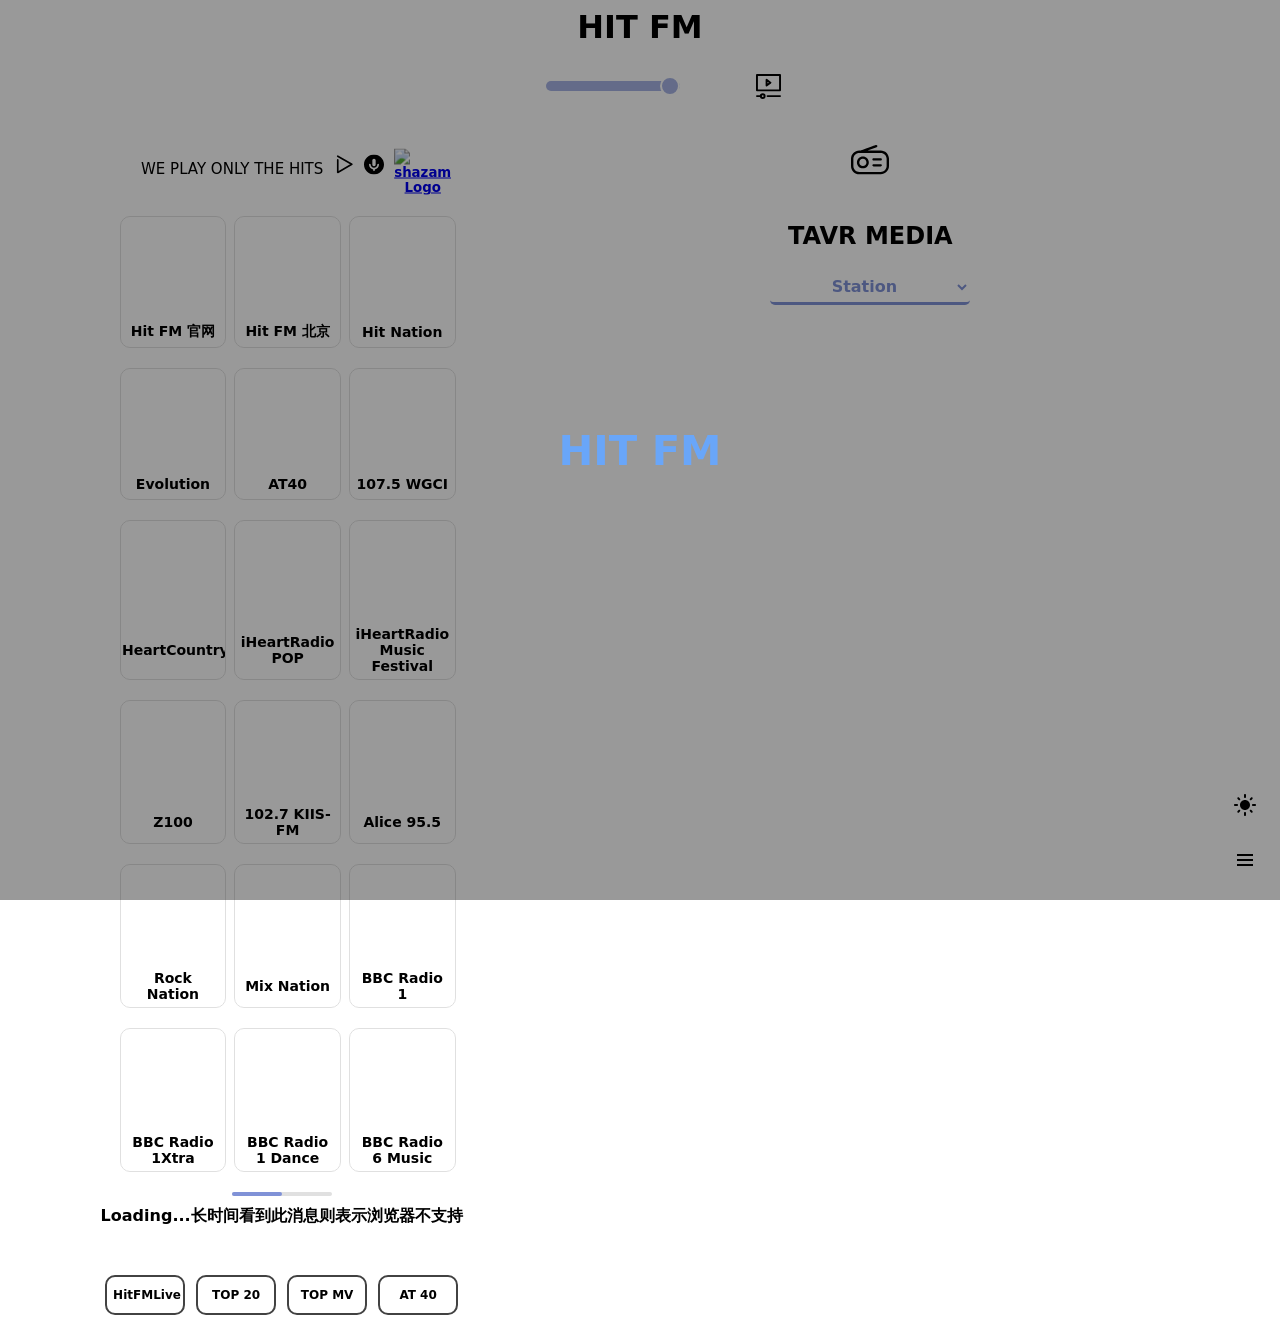
==== index.html @ 9415bc8d "Update index.html" ====
<!DOCTYPE html>
<html lang="en">
<head>
    <meta http-equiv="Content-Type" content="text/html; charset=UTF-8">
    <meta http-equiv="X-UA-Compatible" content="IE=edge">
    <meta name="viewport" content="width=device-width,initial-scale=1.0,minimum-scale=0.6,maximum-scale=2">
    <link href="mystyle.css" rel="stylesheet" type="text/css">
   <title>HITFM Player</title>
  <link rel="shortcut icon" type="image/png" href="icons/hit.png"></script>
  <link rel="manifest" href="manifest.json"></script>
<meta name="theme-color" content="#ffffff">
<meta name="mobile-web-app-capable" content="yes">
<meta name="apple-mobile-web-app-capable" content="yes">
<meta name="apple-mobile-web-app-status-bar-style" content="default">
<script src="https://cdnjs.cloudflare.com/ajax/libs/hls.js/1.5.14/hls.min.js" crossorigin="anonymous"></script>
<script src="https://cdnjs.cloudflare.com/ajax/libs/axios/1.7.0/axios.min.js" crossorigin="anonymous"></script>
<script src="https://cdnjs.cloudflare.com/ajax/libs/workbox-sw/7.0.0/workbox-sw.min.js" crossorigin="anonymous"></script>
<script src="https://unpkg.com/dayjs@1.11.11/dayjs.min.js" crossorigin="anonymous"></script>
<script src="https://unpkg.com/dayjs@1.11.11/plugin/utc.js" crossorigin="anonymous"></script>
<script src="https://unpkg.com/dayjs@1.11.11/plugin/timezone.js" crossorigin="anonymous"></script>
<script src="https://lf26-cdn-tos.bytecdntp.com/cdn/expire-1-y/pako/2.0.4/pako.min.js" crossorigin="anonymous"></script>
 <script src="./program.js"></script>
  </head>
<body class="loading"><!-- SVG 图标 -->
<svg style="display: none;">
  <!-- 亮色模式图标 -->
  <symbol id="light-icon" viewBox="0 0 24 24">
    <path d="M12 7c-2.76 0-5 2.24-5 5s2.24 5 5 5 5-2.24 5-5-2.24-5-5-5zM2 13h2c.55 0 1-.45 1-1s-.45-1-1-1H2c-.55 0-1 .45-1 1s.45 1 1 1zm18 0h2c.55 0 1-.45 1-1s-.45-1-1-1h-2c-.55 0-1 .45-1 1s.45 1 1 1zM11 2v2c0 .55.45 1 1 1s1-.45 1-1V2c0-.55-.45-1-1-1s-1 .45-1 1zm0 18v2c0 .55.45 1 1 1s1-.45 1-1v-2c0-.55-.45-1-1-1s-1 .45-1 1zM5.99 4.58c-.39-.39-1.03-.39-1.41 0-.39.39-.39 1.03 0 1.41l1.06 1.06c.39.39 1.03.39 1.41 0s.39-1.03 0-1.41L5.99 4.58zm12.37 12.37c-.39-.39-1.03-.39-1.41 0-.39.39-.39 1.03 0 1.41l1.06 1.06c.39.39 1.03.39 1.41 0 .39-.39.39-1.03 0-1.41l-1.06-1.06zm1.06-10.96c.39-.39.39-1.03 0-1.41-.39-.39-1.03-.39-1.41 0l-1.06 1.06c-.39.39-.39 1.03 0 1.41s1.03.39 1.41 0l1.06-1.06zM7.05 18.36c.39-.39.39-1.03 0-1.41-.39-.39-1.03-.39-1.41 0l-1.06 1.06c-.39.39-.39 1.03 0 1.41s1.03.39 1.41 0l1.06-1.06z"/>
  </symbol>
  <!-- 暗色模式图标 -->
  <symbol id="dark-icon" viewBox="0 0 24 24">
    <path d="M12 3c-4.97 0-9 4.03-9 9s4.03 9 9 9 9-4.03 9-9c0-.46-.04-.92-.1-1.36-.98 1.37-2.58 2.26-4.4 2.26-3.03 0-5.5-2.47-5.5-5.5 0-1.82.89-3.42 2.26-4.4-.44-.06-.9-.1-1.36-.1z"/>
  </symbol>
  <!-- 自动模式图标 -->
  <symbol id="auto-icon" viewBox="0 0 24 24">
    <path d="M20 15.31L23.31 12 20 8.69V4h-4.69L12 .69 8.69 4H4v4.69L.69 12 4 15.31V20h4.69L12 23.31 15.31 20H20v-4.69zM12 18V6c3.31 0 6 2.69 6 6s-2.69 6-6 6z"/>
  </symbol>
    <!-- 菜单图标 -->
<symbol id="menu-icon" viewBox="0 0 24 24">
  <path d="M4 6h16v2H4zm0 5h16v2H4zm0 5h16v2H4z"/>
</symbol>
</svg>

<div class="loader">
  HIT FM
</div>
<div class="app">
  <div class="bar"></div>
    <h1 class="player_title">HIT FM </h1>
    <div class="player" >
        <button class="control mute-button" style="margin-left:auto;margin-right:5px"></button>
        <input type="range" name="volume-level" class="control volume-level" min="0" max="100" step="1" value="100">
        <button class="control play-button" style="margin-left:5px;margin-right:2px"></button>
        <button id="showButton" class="control" style="margin-left:2px;margin-right:auto"><?xml version="1.0" encoding="UTF-8"?>
<svg xmlns="http://www.w3.org/2000/svg" height="25px" viewBox="0 0 26 26" style="transform: translateY(2px);"><defs><style>.cls-1 {fill: none;stroke: #000;stroke-linecap: round;stroke-linejoin: round;
stroke-width: 2px;}</style></defs><rect class="cls-1" x="1" y="1" width="24" height="16"/><polygon class="cls-1" points="11 6 11 12 15 9 11 6"/><circle class="cls-1" cx="7" cy="23" r="2"/><line class="cls-1" x1="1" y1="23" x2="5" y2="23"/><line class="cls-1" x1="12" y1="23" x2="25" y2="23"/></svg></button>
    </div>
 <div class="container">
  <div class="ite item-left">
 <div class="top"> 
    <div class="input-boxLine">
        <input id="inputUrl" type="text" required />
        <div class="line"></div>
        <span id="textToEdit">WE PLAY ONLY THE HITS</span>
        <div class="button-group">
            <button class="playBut" onclick="cplay()">
                <svg version="1.1" xmlns="http://www.w3.org/2000/svg" xmlns:xlink="http://www.w3.org/1999/xlink" xmlns:a="http://ns.adobe.com/AdobeSVGViewerExtensions/3.0/" x="0px" y="0px" width="40px" height="40px" viewBox="0 0 213.7 213.7" enable-background="new 0 0 213.7 213.7" xml:space="preserve">
                    <polygon class="triangle" id="XMLID_18_" fill="none" stroke-width="9" stroke-linecap="round" stroke-linejoin="round" stroke-miterlimit="10" points="73.5,62.5 148.5,105.8 73.5,149.1"/>
                </svg>
            </button>
            <button class="rec" onclick="startRecord()">
                <svg xmlns="http://www.w3.org/2000/svg" width="20px" height="20px" viewBox="0 0 24 24" class="custom-filter">
                    <path d="m12,0C5.38,0,0,5.38,0,12s5.38,12,12,12,12-5.38,12-12S18.62,0,12,0Zm-2,7c0-1.11.9-2,2-2s2,.89,2,2v5c0,1.1-.9,2-2,2s-2-.9-2-2v-5Zm3,10.92v1.08c0,.55-.45,1-1,1s-1-.45-1-1v-1.08c-2.83-.48-5-2.95-5-5.92,0-.55.45-1,1-1s1,.45,1,1c0,2.21,1.79,4,4,4s4-1.79,4-4c0-.55.45-1,1-1s1,.45,1,1c0,2.97-2.17,5.44-5,5.92Z"/>
                </svg>
            </button>
            <button class="sha">
                <a href="https://www.shazam.com/">
                    <img src="./icons/shazam.svg" style="width:20px" alt="shazam Logo">
                </a>
            </button>
        </div>
    </div>
</div>

<div id="radio-container">
  <div id="rpage1" class="rpage active">
    <div class="radio-grid">
      <div class="radio-button" onclick="playHitFM1()" data-image="./icons/hitfmany.png">
        <div class="radio-icon"></div>
        <span class="radio-name">Hit FM 官网</span>
      </div>
      <div class="radio-button" onclick="playHitFM3()" data-image="./icons/hitfmany.png">
        <div class="radio-icon"></div>
        <span class="radio-name">Hit FM 北京</span>
        </div>  
       <div class="radio-button" onclick="playhitn()" data-image="./icons/hitn.webp">
        <div class="radio-icon"></div>
        <span class="radio-name">Hit Nation</span>
        </div>
      <div class="radio-button" onclick="playev()" data-image="./icons/evo.webp">
        <div class="radio-icon"></div>
        <span class="radio-name">Evolution</span>
      </div>
      <div class="radio-button" onclick="playAT40()" data-image="./icons/at40.svg">
        <div class="radio-icon"></div>
        <span class="radio-name">AT40</span>
      </div>
      <div class="radio-button" onclick="playwgc()" data-image="./icons/wgc.webp">
        <div class="radio-icon"></div>
        <span class="radio-name">107.5 WGCI</span>
      </div> 
              <div class="radio-button" onclick="playic()" data-image="./icons/ic.webp">
        <div class="radio-icon"></div>
        <span class="radio-name">iHeartCountry</span>
      </div>
      <div class="radio-button" onclick="playip()" data-image="./icons/ip.webp">
        <div class="radio-icon"></div>
        <span class="radio-name">iHeartRadio POP</span>
      </div>
     <div class="radio-button" onclick="playimf()" data-image="./icons/imf.webp">
        <div class="radio-icon"></div>
        <span class="radio-name">iHeartRadio Music Festival</span>
      </div>  
      <!-- 添加其他按钮，格式类似 -->
    </div>
  </div>
  
  <div id="rpage2" class="rpage">
    <div class="radio-grid">
      <div class="radio-button" onclick="playZ100()" data-image="./icons/z100.webp">
        <div class="radio-icon"></div>
        <span class="radio-name">Z100</span>
      </div>
           <div class="radio-button" onclick="playkiis()" data-image="./icons/kiis.webp">
        <div class="radio-icon"></div>
        <span class="radio-name">102.7 KIIS-FM</span>
      </div> 
          <div class="radio-button" onclick="playalic()" data-image="./icons/alic.webp">
        <div class="radio-icon"></div>
        <span class="radio-name">Alice 95.5</span>
      </div>   
    
         <div class="radio-button" onclick="playrn()" data-image="./icons/rn.webp">
        <div class="radio-icon"></div>
        <span class="radio-name">Rock Nation</span>
      </div>
           <div class="radio-button" onclick="playmxn()" data-image="./icons/mixn.webp">
        <div class="radio-icon"></div>
        <span class="radio-name">Mix Nation</span>
      </div> 
            <div class="radio-button" onclick="playbbc1()" data-image="./icons/bbc1.svg">
        <div class="radio-icon"></div>
        <span class="radio-name">BBC Radio 1</span>
      </div>
           <div class="radio-button" onclick="playbbc1x()" data-image="./icons/bbc1x.svg">
        <div class="radio-icon"></div>
        <span class="radio-name">BBC Radio 1Xtra</span>
      </div> 
      <div class="radio-button" onclick="playbbc1d()" data-image="./icons/bbc1d.svg">
        <div class="radio-icon"></div>
        <span class="radio-name">BBC Radio 1 Dance</span>
      </div>
          <div class="radio-button" onclick="playbbc6()" data-image="./icons/bbc6.svg">
        <div class="radio-icon"></div>
        <span class="radio-name">BBC Radio 6 Music</span>
      </div>
      <!-- 添加其他按钮，格式类似 -->
    </div></div>
    
 
</div>

<div class="pagination">
  <div class="pagination-line">
    <div class="pagination-indicator"></div>
  </div>
</div>
     <div id="recordedTime"></div>
     <div id="programName">Loading...长时间看到此消息则表示浏览器不支持</div>
<div class="player-container">
    <div id="songInfo"></div>
</div>
<div id="content-container">       
       <div class="player">
       <button class="link-button" onclick="goToWebpage()" role="button"><span class="text">HitFMLive</span><span>Bilibili</span></button>
       <button class="link-button" id="top20" role="button"><span class="text">TOP 20</span><span>网易云</span></button>
       <button class="link-button" onclick="goToWebpage2()" role="button"><span class="text">TOP MV</span><span>Acfun</span></button>
       <button class="link-button" id="at40" role="button"><span class="text">AT 40</span><span>网易云</span></button>
       </div> 
         </div>
</div>

<div class="menu-container">
<button id="darkModeButton">
  <svg class="theme-icon" width="24" height="24">
    <use xlink:href="#light-icon"></use>
  </svg>
</button>
<button id="toggle-menu-btn">
  <svg class="menu-icon" width="24" height="24">
    <use xlink:href="#menu-icon"></use>
  </svg>
</button>


 <div class="submenu" id="submenu-popup">
    <div class="page page1">    
        
        <label for="bg-color">左背景色</label><input type="color" id="bg-color" value="#ffffff"><br>
        <label for="corner-radius">左圆角</label><input type="range" id="corner-radius" min="0" max="50" value="0"><br>
        <label for="opacity">左透明度</label><input type="range" id="opacity" min="0" max="1" step="0.01" value="1"><br>
        <label for="bg-color1">右背景色</label><input type="color" id="bg-color1" value="#ffffff"><br>
        <label for="corner-radius1">右圆角</label><input type="range" id="corner-radius1" min="0" max="50" value="0"><br>
        <label for="opacity1">右透明度</label><input type="range" id="opacity1" min="0" max="1" step="0.01" value="1"><br>
        
  
        <label for="bg-color2">背景色</label><input type="color" id="bg-color2" value="#ffffff"><br>
        <label for="corner-radius2">圆角</label><input type="range" id="corner-radius2" min="0" max="50" value="0"><br>
        <label for="opacity2">透明度</label><input type="range" id="opacity2" min="0" max="1" step="0.01" value="1"><br>
        <label for="bg-color3">网页背景色</label><input type="color" id="bg-color3" value="#ffffff"><br>
        <label for="opacity3">网页透明度</label><input type="range" id="opacity3" min="0" max="1" step="0.01" value="1"><br>
        <label for="main-color">强调色</label><input type="color" id="main-color" value="#a1a1f0"><br>
        <label for="theme-color">标题/状态栏颜色</label><input type="color" id="theme-color" value="#ffffff"><br>
        <label for="sync-colors"><input type="checkbox" id="sync-colors">标题栏与网页背景色一致</label><br>
        <label for="apiinfo"><input type="checkbox" id="apiinfo">iHeartRadio/BBC实时封面(科学上网)</label><br>
        <label for="dfex">默认播放方式</label>
        <select id="dfex">
        <option value="新标签页">新标签页</option>
        <option value="Potplayer">PotPlayer</option>
        <option value="Mpv">MPV</option>
        <option value="Vlc">VLC</option>
        </select>
     <hr>
        <button class="set" id="openButton">定时关闭</button>
        <button class="set" id="next-page-btn">下一页</button>
        <button class="set" id="about-btn">关于</button>
     </div>  
        <div class="page page2">
        <label for="bg-position-select">背景图位置</label>
        <select id="bg-position-select">
    <option value="top">顶部</option>
    <option value="center">居中</option>
    <option value="bottom">底部</option>
        </select><br>
        
        <label for="blur-slider">背景模糊</label> 
        <input type="range" id="blur-slider" min="0" step="0.01" max="20" value="0">

        <button class="set" id="select-online-bg-btn">选择在线图片</button>
        <button class="set" id="select-local-bg-btn">选择本地图片</button>
        <button class="set" id="clear-bg-btn">清除背景图</button>
        <button class="set"id="editButton">修改Span</button>
       
        <button class="set" id="toggleButton">切换隐藏外部链接按钮</button>
        <button class="set" id="toggButton">切换隐藏TAVR</button>
         <hr class="hr">
        <button class="set" onclick="backupLocalStorage()">备份数据</button>
        <input id="fileInput" type="file" accept=".json" style="display: none;">
        <button class="set" onclick="selectBackupFile()">选择备份文件</button>
        <button class="set" onclick="restoreLocalStorage()" disabled id="restoreButton">恢复数据</button>
        <button class="set" id="prev-page-btn">上一页</button>
    </div>
     <div class="page about">
     <p class="t"><a href="https://hitfm.pp.ua">hitfm.pp.ua</a><br> 自定义数据及添加的电台数据使用本地存储 <br>备份的数据包括1.自定义设置<br>和2.添加到主页的电台数据</p><hr><p class="t">自定义电台<br>部分电台有地域限制或ipv6<br>国外电台使用代理更流畅<br>部分浏览器安全限制，'不能'<br>在https下访问http的内容。解决方法<br>1.把http改为https<br>(部分链接只支持http，注意关闭浏览器的<br>http自动升级为https功能）或在本地打开
</p><hr><p class="t">报错的链接会使用默认方式打开<br>若使用新标签页，电脑浏览器需要安装<br>hls播放扩展插件：<br><a href="https://chrome.google.com/webstore/detail/native-mpeg-dash-%2B-hls-pl/cjfbmleiaobegagekpmlhmaadepdeedn">chrome</a>/<a href="https://addons.mozilla.org/en-US/firefox/addon/native-mpeg-dash-hls-playback/">mozilla</a> addons<br>专业播放器调用，<br>参考<a href="https://greasyfork.org/zh-CN/scripts/518677-external-player">这脚本</a>设置URL Scheme</p><hr><p class="t">直播源使用m3u格式<br>比如项目: <a href="https://m3u.ibert.me/">iptv-sources
</a><br>播放源1<a href="https://raw.githubusercontent.com/YueChan/Live/refs/heads/main/APTV.m3u">@YueChan</a><br>播放源2<a href="https://m3u.ibert.me/y_g.m3u">@YanG-1989</a><br>播放源3(地方台):<a href="https://huangsuming.github.io/iptv/list/tvlist.txt">@huangsuming</a><br>推荐播放源4<a href="https://raw.githubusercontent.com/suxuang/myIPTV/main/ipv6.m3u">@suxuang</a><br>广播网站:<a href="https://cooltv.top">@goolguy007</a></p><hr> <p class="t">yAudio音频播放器来自<a href="https://github.com/ZHOUYUANN/yAudio" > @ZHOUYUANN </a></p>
        <button id="about-btn">关于</button>
    </div>
</div>

</div>
<div id="overlay"></div>
<div id="popup">    <span class="close" id="close3">&times;</span>
  <p class="t">设置关闭时间（分钟）</p><hr class="hr">
  <label for="timeInput">时间:</label>
<input type="number" id="timeInput" min="0">
  <button class="set" id="setCloseTime">开始计时</button>
  <button class="set" id="cancelClose">取消计时</button>
  <p class="t" id="countdown">剩余时间: </p>
</div>
<div id="songListContainer" style="display:none;">
    <iframe id="songListFrame" src="" width="100%" height="80%" frameborder="0"></iframe>
       <div id="songListHeader">
        <button onclick="closeSongList()"><?xml version="1.0" encoding="UTF-8"?>
          <svg  xmlns="http://www.w3.org/2000/svg" viewBox="0 0 800 800"><defs><style>.cls-10 {fill: none;stroke: #fff;stroke-linecap: round;
          }.cls-10, .cls-21 { stroke-linejoin: round; stroke-width: 66.67px;}.cls-21 {fill: #2f88ff; stroke: #000; }.cls-31 {fill: rgba(255, 255, 255, 0); }</style> </defs><rect class="cls-31" width="800" height="800"/><path class="cls-21" d="m400,733.33c184.09,0,333.33-149.24,333.33-333.33S584.09,66.67,400,66.67,66.67,215.9,66.67,400s149.24,333.33,333.33,333.33Z"/>
           <path class="cls-10" d="m494.28,305.72l-188.56,188.56"/><path class="cls-10" d="m305.72,305.72l188.56,188.56"/>
          </svg></button>
    </div>
</div>
<div id="musicModal"> <div id="musiccontain"> 
<div class="yAudio" id="yAudio"></div>
    <script src="./yAudio.js"></script>
    <button id="closeButton2"><?xml version="1.0" encoding="UTF-8"?>
<svg  xmlns="http://www.w3.org/2000/svg" viewBox="0 0 800 800"><defs><style>.cls-10 {fill: none;stroke: #fff;stroke-linecap: round;
}.cls-10, .cls-21 { stroke-linejoin: round; stroke-width: 66.67px;}.cls-21 {fill: #2f88ff; stroke: #000; }.cls-31 {fill: rgba(255, 255, 255, 0); }</style> </defs><rect class="cls-31" width="800" height="800"/><path class="cls-21" d="m400,733.33c184.09,0,333.33-149.24,333.33-333.33S584.09,66.67,400,66.67,66.67,215.9,66.67,400s149.24,333.33,333.33,333.33Z"/>
 <path class="cls-10" d="m494.28,305.72l-188.56,188.56"/><path class="cls-10" d="m305.72,305.72l188.56,188.56"/>
</svg></button></div>
    </div>
<div id="videoModal">
  <div id="videoContainer">
    <video id="video" controls="true" preload="none" src=""></video>
    <button id="closeButton"><?xml version="1.0" encoding="UTF-8"?>
<svg  xmlns="http://www.w3.org/2000/svg" viewBox="0 0 800 800"><defs><style>.cls-10 {fill: none;stroke: #fff;stroke-linecap: round;
}.cls-10, .cls-21 { stroke-linejoin: round; stroke-width: 66.67px;}.cls-21 {fill: #2f88ff; stroke: #000; }.cls-31 {fill: rgba(255, 255, 255, 0); }</style> </defs><rect class="cls-31" width="800" height="800"/><path class="cls-21" d="m400,733.33c184.09,0,333.33-149.24,333.33-333.33S584.09,66.67,400,66.67,66.67,215.9,66.67,400s149.24,333.33,333.33,333.33Z"/>
 <path class="cls-10" d="m494.28,305.72l-188.56,188.56"/><path class="cls-10" d="m305.72,305.72l188.56,188.56"/>
</svg></button>
  </div>
</div>

<div id="menu" class="hidden"><span class="close" id="close2">&times;</span>
    <p class="t">自定义电台</p><hr class="hr">
    <div id="menuContainer">  
        <div id="menuContent">
            <!-- 这里是菜单内容 -->
        </div>
        <div id="menuContent2">
            <!-- 这里是菜单内容 -->
        </div>
    </div>
    <hr class="hr">
        <div id="btContainer">  
    <label for="m3uTextarea">链接/文本:</label>
    <input id="m3uTextarea" rows="10" placeholder="Paste raw url/text"></input>
    <button class="set" id="parseM3U">解析m3u</button>
    <button class="set" id="exportM3uFile">导出m3u</button>
    <button class="set" id="reM3uFile">导入m3u</button>
     <button class="set" id="addRowButton">添加单个</button>
    <button class="set" id="saveButton">保存单个</button>
     <button class="set" id="subscribeButton" style="display:none">订阅</button>
</div> 
  </div>
<div id="subscribeModal" class="modal hidden">
  <div class="modal-content"><span class="close" id="close">&times;</span>
    <div class="subcontain0"></div><hr class="hr">
    <button class="set" id="addMore">添加订阅</button>
    <button class="set" id="updateSources">更新订阅</button>      
  </div>
</div>
       <div class="ite item-center">
</div> 	
<div id="background-container"></div>
 	<div class="ite item-right">
<div class="add-button">
    <button id="openMenuButton"><?xml version="1.0" encoding="UTF-8"?>
<svg xmlns="http://www.w3.org/2000/svg" viewBox="0 0 800 800">
  <defs> <style> .cls-12 { fill: none;}</style></defs><path class="cls-12" d="m0,0h800v800H0V0Z"/><path d="m554.77,98.49c4.72,12.97-1.97,27.32-14.94,32.04l-190.87,69.45h276.05c94.64.01,171.73,75.13,174.9,169l.1,6.02v150c0,96.65-78.35,175-175,175H175C78.35,700,0,621.65,0,525v-150c0-96.65,78.35-175,175-175h27.75s319.97-116.45,319.97-116.45c12.97-4.72,27.32,1.97,32.04,14.94Zm70.23,151.51H175c-69.04,0-125,55.96-125,125v150c0,69.04,55.96,125,125,125h450c69.04,0,125-55.96,125-125v-150c0-69.04-55.96-125-125-125Zm-375,75c69.04,0,125,55.96,125,125s-55.96,125-125,125-125-55.96-125-125,55.96-125,125-125Zm375,162.5c13.81,0,25,11.19,25,25s-11.19,25-25,25h-150c-13.81,0-25-11.19-25-25s11.19-25,25-25h150Zm-375-112.5c-41.42,0-75,33.58-75,75s33.58,75,75,75,75-33.58,75-75-33.58-75-75-75Zm375-12.5c13.81,0,25,11.19,25,25s-11.19,25-25,25h-150c-13.81,0-25-11.19-25-25s11.19-25,25-25h150Z"/>
</svg></button>
</div>

 <div id="savedC">
 <div id="savedContent">
    <!-- 这里是保存的图片和电台名称 -->
</div> </div> 
<div id="tavr-container">
        <h2 class="title">TAVR MEDIA</h2>
    <select class="station_select  my-select" name="src_select" id="src_select" >
        <option value='' selected disabled hidden>Station</option>
        <option value='{"src":"https://online.hitfm.ua/HitFM_HD","request":"https://o.tavrmedia.ua/hit","name":"Hit FM"}'>Hit FM</option>
        <option value='{"src":"https://online.hitfm.ua/HitFM_Best_HD","request":"https://o.tavrmedia.ua/hitb","name":"Hit FM Best"}'>Hit FM Best</option>       
        <option value='{"src":"https://online.hitfm.ua/HitFM_Top_HD","request":"https://o.tavrmedia.ua/hitt","name":"Hit FM Top"}'>Hit FM Top</option>
        <option value='{"src":"https://online.kissfm.ua/KissFM_HD","request":"https://o.tavrmedia.ua/kiss","name":"KISS FM"}'>KISS FM</option>
        <option value='{"src":"https://online.kissfm.ua/KissFM_Deep","request":"https://o.tavrmedia.ua/kissdeep","name":"KISS FM Deep"}'>KISS FM Deep</option>
        <option value='{"src":"https://online.kissfm.ua/KissFM_Digital_HD","request":"https://o.tavrmedia.ua/kissdigital","name":"KISS FM Digital"}'>KISS FM Digital</option> 
        <option value='{"src":"https://online.radioroks.ua/RadioROKS_HD","request":"https://o.tavrmedia.ua/roks","name":"Radio ROKS"}'>Radio ROKS</option>
        <option value='{"src":"https://online.radioroks.ua/RadioROKS_ClassicRock_HD","request":"https://o.tavrmedia.ua/rokscla","name":"Radio ROKS Classic Rock"}'>Radio ROKS Classic Rock</option>
        <option value='{"src":"https://online.radioroks.ua/RadioROKS_HardnHeavy_HD","request":"https://o.tavrmedia.ua/rokshar","name":"Radio ROKS Hard n Heavy"}'>Radio ROKS Hard'n'Heavy</option>
        <option value='{"src":"https://online.melodiafm.ua/MelodiaFM_HD","request":"https://o.tavrmedia.ua/melodia","name":"Melodia FM"}'>Melodia FM</option>
        <option value='{"src":"https://online.melodiafm.ua/MelodiaFM_Int_HD","request":"https://o.tavrmedia.ua/melodiaint","name":"Melodia FM Int"}'>Melodia FM Int</option>
        <option value='{"src":"https://online.melodiafm.ua/MelodiaFM_Disco_HD","request":"https://o.tavrmedia.ua/melodiad","name":"Melodia FM Disco"}'>Melodia FM Disco</option>
        <option value='{"src":"https://online.melodiafm.ua/MelodiaFM_Romantic_HD","request":"https://o.tavrmedia.ua/melodiar","name":"Melodia FM Romantic"}'>Melodia FM Romantic</option>
        <option value='{"src":"https://online.radioplayer.ua/FlashRadio_HD","request":"https://o.tavrmedia.ua/radio3flash","name":"Flash Radio"}'>Flash Radio</option>       
    </select>     
    <audio id="audio" controls="true" preload="none" src=""  ></audio>
  <article class="playlist_wrapper" id="playlist_wrapper">
    <ul class="playlist current"></ul>
</article>

<article class="playlist_wrapper" id="playlist_wrapper">
    <ul class="playlist previous"></ul>
</article> </div>
        </div>
       </div>
</div><script src="script.js"></script> 
</body>
</html>
---- mystyle.css ----
body{ background-size: cover;
  background-position: center;
  background-attachment: fixed;
  background-repeat: no-repeat;
  margin: 0;
  padding: 0;
  min-height: 100vh;transition: 1s;}
body.no-transition {
  transition: none !important;
}
body.mobile.app{width:100vw ;margin:0}*{font-family:system-ui, -apple-system, Arial, sans-serif}option{font-family:inherit}.mobile .volume-level,audio{display:none!important}.control{transition: 0.5s;},select{cursor:pointer}button{border-radius: 10px;border:none;font-weight: bold;width:50px;height:50px;display:inline-block;margin:auto;background:none center no-repeat;-webkit-background-size:20px 20px;background-size:20px}button:hover {border-radius: 10px;
  background-color: rgba(0, 0, 0, 0.1);
}.dark button:hover {
  background-color: rgba(255, 255, 255, 0.1);
}
.player{display:-webkit-box;display:-webkit-flex;display:-ms-flexbox;display:flex;-webkit-box-pack:start;-webkit-justify-content:flex-start;-ms-flex-pack:start;justify-content:flex-start;-webkit-box-align:stretch;-webkit-align-items:stretch;-ms-flex-align:stretch;align-items:stretch;margin-bottom:15px;text-align: center;}.player_title{margin:0 auto 15px auto;text-align:center; -webkit-app-region: drag;}.playlist_wrapper {
  max-width: 600px;
  margin: 20px auto;
  background-color:transparent;
  border-radius: 12px;
  box-shadow: 0 5px 15px rgba(0,0,0,0.1);
  overflow: hidden;
}
.title {
  text-align: center;
  width: 100%;
  margin: 0 auto;
  padding: 20px 0;
  font-size: 24px;
  font-weight: bold;
}
.playlist {
  list-style: none;
  padding: 0;
  margin: 0;
}

.playlist_item {display:-webkit-box;display:-webkit-flex;display:-ms-flexbox;display:flex;-webkit-box-pack:start;-webkit-justify-content:flex-start;-ms-flex-pack:start;justify-content:flex-start;-webkit-box-align:center;-webkit-align-items:center;-ms-flex-align:center;-webkit-align-items: center;
  display: flex;  position: relative;
  align-items: center;
  padding: 15px 20px;
  transition: background-color 0.3s ease;
}

.playlist_item:last-child {
  border-bottom: none;
}

.playlist_item__logo {-webkit-flex-shrink:0;-ms-flex-negative:0;flex-shrink:0;  z-index: 2;
  width: 50px;
  height: 50px;
  border-radius: 8px;
  margin-right: 15px;
  background-size: cover;
  background-position: center;
  background-repeat: no-repeat;
}

.playlist_item__info {  z-index: 2;
  flex-grow: 1;
}

.playlist_item__song {  z-index: 2;
  margin: 0;
  font-size: 16px;
  font-weight: bold;
}

.playlist_item__singer{  font-weight: bold;  z-index: 2;
  margin: 5px 0 0;
  font-size: 14px;
}

.playlist.current .playlist_item:first-child {
  position: relative;
}
.playlist.current .playlist_item:first-child::after {
  content: '';
  position: absolute;
  top: 0;
  left: 0;
  right: 0;
  bottom: 0;opacity: 0.2;
  background-color:  var(--main-color);
  z-index: 1;
}
.playlist_item:hover::before {
  content: "";
  position: absolute;
  top: 0;
  left: 0;
  right: 0;
  bottom: 0;
  background-color: var(--main-color);
  opacity: 0.6; 
  z-index: 1;
}

html{display: flex;
flex-direction: column;
min-height: 100vh;}
body{height:100%;min-height: 100vh;}
.app{height: 100%;min-height: 100vh;padding-top:0.5em}
.bar{
  left: env(titlebar-area-x, 0);right: env(titlebar-area-x, 0);
  width: env(titlebar-area-width, 100%);  -webkit-app-region: drag;
}
.container {display: flex;
	    flex-wrap: wrap;}
.ite {flex: 1 1 100%;
      padding: 10px;
      box-sizing: border-box;
		}			
.item-center {display: none;height: 0;
  width: 0;}

.item-left {flex: 1 1 100%;max-width:1000px；box-sizing: border-box;
  height: 100%;
  width: 100%;  
}       
.item-right {flex: 1 1 100%;max-width:1000px；box-sizing: border-box;  height: 100%; width: 100%; }
@media screen and (min-width: 768px) {	 
.app{height: 100%;}
.ite {flex: 1;padding: 10px;}
.item-left {
  height: 100%;width: 100%;order: 1;flex: 0 0 30%;margin:0 3% auto auto;max-width: 1000px}
.item-center {order: 2;flex: 0 0 5%;}
.item-right { height: 100%;width: 100%;order: 3;flex: 0 0 50%;margin:0 auto auto 3%;max-width: 1800px;display: flex;
  flex-direction: column;
  align-items: center;
  justify-content: center;}
.container {display: flex;flex-wrap: nowrap;}
 #menu {opacity: 0;
    transform: translateY(-20px); 
    transition: opacity 0.5s ease, transform 0.5s ease;
    display: block;
    position: fixed; 
    top: 15vh;
     left: 0;
    right: 0;
    margin: 0 auto; 
    width: 65vw;
    height:65%;
    padding: 10px;
    background-color: #f9f4ef;
    z-index: 999;
     border: 1px solid #ccc;
    box-shadow: 0px 0px 10px #aaa;border-radius: 1em;
}
#menu.hidden {
    display: none;
}
#video { right:30vw;
      width: auto;   
      max-height:70vh;
    }
.groupButton {max-width:30%;}
#menuContainer {
  height: 85%;  
 overflow-y: auto; 
}
.loader{ 
font-size: 3rem;
}
}

#tavr-container{max-width:500px;
}
@media screen and (max-width: 768px) {
 #menu {opacity: 0;
    transform: translateY(-20px); 
    transition: opacity 0.5s ease, transform 0.5s ease;
    display: block;
    position: fixed; 
    top: 15vh;
     left: 0;
    right: 0;
    margin: 0 auto; 
    width: 90%;
    height:75%;max-height:700px;
    padding: 10px;
    background-color: #f9f4ef;
    z-index: 999;
     border: 1px solid #ccc;
    box-shadow: 0px 0px 10px #aaa;border-radius: 1em;
}
#menu.hidden {
    display: none;
}
#menuContainer {
  height: 80%;  
 overflow-y: auto; 
}   
#video { right:30vw;
      max-width:100vw;   
      height:auto;
    }
.groupButton {max-width:50%;}
.playlist_wrapper {
    margin: 10px;
  }
  
  .playlist_item {
    padding: 12px 15px;
  }
  
  .playlist_item__logo {-webkit-flex-shrink:0;-ms-flex-negative:0;flex-shrink:0;
    width: 40px;
    height: 40px;
    border-radius: 8px;
    margin-right: 15px;
    background-size: cover;
    background-position: center;
    background-repeat: no-repeat;
  }
  
  .playlist_item__song {
    font-size: 14px;
  }
  
  .playlist_item__singer {
    font-size: 12px;
  }
  .loader{ 
font-size: 10vw; 
  max-font-size: 3rem;}
}
#programName {text-align: center;font-weight: bold; margin-bottom:1em;}
.player-container {margin-bottom:1rem;
    width: 100%;
    display: flex;
    justify-content: center;
}

#songInfo {
    display: flex;
    align-items: flex-start;
    margin-bottom: 1em;
    height: auto;
    gap: 15px;
    max-width: 90%; 
    min-width: 30%; 
}

.song-cover {
    flex-shrink: 0;
    width: 50px;
    height: 50px;
    border-radius: 8px;
    background-size: cover;
    background-position: center;
}

.song-details {
    flex-grow: 1;
    display: flex;
    flex-direction: column;
    gap: 8px;
}

.song-text {
    line-height: 1.4;
}

.links-container {
    display: flex;
    gap: 6px;
    align-items: center;
}

.music-link {
    display: flex;
    align-items: center;
    user-select: none;
}

.music-link img {
    width: 20px;
    transition: opacity 0.2s;
}

.music-link:hover img {
    opacity: 0.8;
}

@media (max-width: 480px) {
    #songInfo {
        max-width: 100%;
        margin: 0 auto;
    }
    
    .links-container {
        gap: 8px;
    }
}
#recordedTime{display: none;text-align: center; margin-bottom:1em;}
:root {--main-color:#8092d7;
  --background-color: #fff;  
}
.df-button {
    width: 120px;
    height: 40px;
    background-size: 100%;
    margin: auto;    border-radius: 10px;
    cursor: pointer;    transition: box-shadow 0.5s ease;

}

.df-button:hover {
    box-shadow: 0 3px 5px rgba(0, 0, 0, 0.5);
}

.top {width:80%;margin:auto;
    display: flex;
    justify-content: space-between;
    align-items: center;
}

.input-boxLine {
    position: relative;
    width: 100%;
    height: 40px;
    margin: 10px 0;
}

.input-boxLine input {
    width: 100%;
    height: 100%;
    border: none;
    font-size: 14px;opacity: 0.7;
    color: var(--main-color);
    border-radius: 10px;
    background-color: transparent;
    padding-right: 120px;
    box-sizing: border-box;
}

.input-boxLine span {
    position: absolute;
    bottom: 8px;
    font-size: 15px;
    left: 5px;
    pointer-events: none;
    transition: all 0.3s ease;
}

.input-boxLine .line {
    position: absolute;
    bottom: 1px;
    height: 2px;
    width: 68%;
    background-color: var(--main-color);
    transform: scaleX(0);
    transition: all 0.3s ease;
}

.input-boxLine input:focus ~ span,
.input-boxLine input:valid ~ span {
    top: -15px;
    font-size: 12px;
    color: var(--main-color);
    font-style: oblique;
    font-weight: bold;
}

.input-boxLine input:focus ~ .line,
.input-boxLine input:valid ~ .line {
    transform: scaleX(1);
}

.button-group {
    position: absolute;
    right: 3px;
    top: 50%;
    transform: translateY(-50%);
    display: flex;
    align-items: center;
}

.button-group button {
    width: 30px;
    height: 35px;
    padding: 0;
    margin-left: 5px;
    background: none;
    border: none;
    cursor: pointer;
}

.triangle {
    transition: all 0.7s ease-in-out;
    stroke-dasharray: 240;
    stroke-dashoffset: 480;
    stroke: var(--triangle-color, black);
    transform: translateY(0);
}
.button-group .playBut {
    transform: translateY(-4px);
}
.playBut:hover .triangle {
    stroke-dashoffset: 0;
    opacity: 1;
    stroke: var(--main-color);
    animation: nudge 0.7s ease-in-out;
}

@keyframes nudge {
    0% { transform: translateX(0px); }
    30% { transform: translateX(-5px); }
    50% { transform: translateX(5px); }
    70% { transform: translateX(-2px); }
    100% { transform: translateX(0px); }
}
#background-container {
  position: fixed;
  top: 0;
  left: 0;
  width: 100%;
  height: 100%;
  z-index: -1;
  background-size: cover;
  background-position: center;
  background-attachment: fixed;
  background-repeat: no-repeat;
}
#songListContainer {
  position: fixed;
  top: 50vh; 
  left: 50vw;
  transform: translate(-50%, -50%);
  width: 90vw;
  max-width: 600px;
  height: 80vh;
  background-color: #f9f4ef;
  border: 1px solid #ddd;
  box-shadow: 0 0 10px rgba(0,0,0,0.1);
  z-index: 1000;
  padding: 20px;
  border-radius: 15px;
  opacity: 0;
  visibility: hidden;
  transition: opacity 0.3s ease, visibility 0.3s ease, transform 0.3s ease;
}

#songListContainer.active {
  opacity: 1;
  visibility: visible;
  transform: translate(-50%, -50%) scale(1);
}

#songListHeader {
  display: flex;
  max-height: 40px;
  justify-content: space-between;
  align-items: center;
  margin-bottom: 20px;
}

#songListFrame {
  height: 95%;
  border: none;
}
.playlist_item__video img
{margin-left: 8px;display:inline-block;background:center no-repeat;  position: relative;width: 20px;top: 4px;transition: 1s;}
.playlist_item__netease img {width: 20px;position: relative;top: 4px;margin-left: 6px;transition: 1s;}
.playlist_item__spotify img {width: 16px;position: relative;top: 2px;margin-left: 6px;transition: 1s;}
.playlist_item__spot img {width: 16px;position: relative;top: 4px;margin-left: 2px;transition: 1s;}
.playlist_item__dl img {width: 18px;position: relative;top: 3px;margin-left: 6px;transition: 1s;}
.playlist_item__dlo img {width: 18px;position: relative;top: 4px;margin-left: 3px;transition: 1s;}
p{color:black;font-size: 12px;font-weight: bold;margin-bottom:0;margin-top:5px; text-align:center;white-space: nowrap;  overflow: hidden;  
text-overflow: clip;transition: 1s; }	

input[type="range"].volume-level {filter: none !important;    
  -webkit-appearance: none;
  width: 100%;
  height: 10px;
  background: var(--main-color); 
  border: none;
  border-radius: 5px;
  outline: none;
  opacity: 0.7;
  transition: opacity 0.2s;
  margin-left: 5px;
  margin-right: 5px;
  max-width: 10em;
  position: relative;
  top: 23px;
  transform: translateY(-50%);
}

input[type="range"].volume-level:hover {
  opacity: 1;
}

input[type="range"].volume-level::-webkit-slider-thumb {filter: none !important;    
  -webkit-appearance: none;
  appearance: none;
  width: 20px;
  height: 20px;
  background: var(--main-color);
  border: 2px solid #fff;
  border-radius: 50%;
  cursor: pointer;
}

 .station_select{display:block;width:200px;height:35px;margin:0 auto 15px auto;text-align:center; border: none;
  border-bottom: 3px solid var(--main-color) ;
  border-radius: 5px;  background-color:transparent;color:var(--main-color);font-size: 16px;font-weight: bold;
  }
.top{display:flex;align-items:center;}
.submenu {
    visibility: hidden; 
    opacity: 0;
    position: fixed;
    top: 50vh;
    left: 50vw;
    transform: translate(-50%, -50%);
    z-index: 9999;
    background-color: #f9f4ef;
    padding: 5px;
    width: 15em;
    border: 1px solid #ccc;
    box-shadow: 0px 0px 10px #aaa;
    border-radius: 1em;
    transition: visibility 0s linear 0.2s, opacity 0.2s linear;
}

.submenu.show {
    visibility: visible;
    opacity: 1;
    transition: opacity 0.5s linear;
}

.submenu .page {
    display: none;
}
.submenu .page1 {
    display: block;
}
.submenu button {
    width: auto;
    display: block;
    align-items: center;
     padding: 10px;
     color: black;  
    border: 2px solid transparent; 
    border-radius: 5px;  
    transition: background-color 0.3s, color 0.3s, border-color 0.3s; 
}
#submenu-popup {
    visibility: hidden;
    opacity: 0;
    transition: visibility 0s linear 0.2s, opacity 0.2s linear;
}

#submenu-popup.show {
    visibility: visible;
    opacity: 1;
    transition: opacity 0.2s linear;
}

#darkModeButton {margin-right:5px;
  border: none;
  background: none;
  cursor: pointer;
  padding: 8px;
  border-radius: 50%;
  display: flex;
  align-items: center;
  justify-content: center;
  transition: background-color 0.3s;
}

#darkModeButton:hover {
  background-color: rgba(0, 0, 0, 0.1);
}
.dark #darkModeButton:hover {
  background-color: rgba(255, 255, 255, 0.1);
}
#darkModeButton .theme-icon {
  width: 24px;
  height: 24px;
  fill: #000;
  transition: fill 0.3s;
}

@media (prefers-color-scheme: light) {
  body:not(.dark) #darkModeButton[data-mode="auto"] .theme-icon {
    fill: #000;
  }
}

#toggle-menu-btn {margin:5px;
  border: none;
  background: none;
  cursor: pointer;
  padding: 8px;
  border-radius: 50%;
  display: flex;
  align-items: center;
  justify-content: center;
  transition: background-color 0.3s;
}

#toggle-menu-btn:hover {
  background-color: rgba(0, 0, 0, 0.1);
}

.dark #toggle-menu-btn:hover {
  background-color: rgba(255, 255, 255, 0.1);
}

#toggle-menu-btn .menu-icon {
  width: 24px;
  height: 24px;
  fill: #000; 
  transition: fill 0.3s;
}

@media (prefers-color-scheme: light) {
  body:not(.dark) #toggle-menu-btn .menu-icon {
    fill: #000;
  }
}

.menu-container {flex-direction: column;
    position: fixed;
    bottom: 10px;
    right: 5px;
    z-index: 9999;
    display: flex; 
    justify-content: space-between;
}

.show {
    display: block;
}
.loader {
  opacity: 0;
  transition: opacity 0.5s linear;
  position: fixed;
  top: 50vh;
  left: 50vw;
  transform: translate(-50%, -50%);
  z-index: -1;
  font-variant: small-caps;
  font-weight: 900;
  background: conic-gradient(#dff2ae 0 25%, #f0a1a0 25% 50%, #efeff2 50% 75%, #69a6f9 75%);
  background-size: 200% 200%;
  animation: animateBackground 4s ease-in-out infinite;
  color: transparent;
  background-clip: text;
  -webkit-background-clip: text;
  text-align: center;
   width: 80vw; 
  max-width: 500px;
  font-size: calc(16px + 2vw); 
}

.loading .loader {
  opacity: 1;
  z-index: 10000;
}
@keyframes animateBackground {
  25% {
    background-position: 0 100%;
  }

  50% {
    background-position: 100% 100%;
  }

  75% {
    background-position: 100% 0%;
  }

  100% {
    background-position: 0 0;
  }
} 
body::after {
  content: '';
  position: fixed;
  top: 0;
  left: 0;
  width: 100%;
  height: 100%;
  background: rgba(0, 0, 0, 0.4);
  opacity: 0;
  z-index: -1;
  transition: opacity 1s ease, z-index 0s 0.5s;
}

body.loading::after {
  opacity: 1;
  z-index: 9999;
  transition: opacity 1s ease;
}

.set {user-select: none;
    position: relative;
    display: inline-block;
    padding: 10px;
     border: none;
    cursor: pointer;
    text-decoration: none;
    transition: background-color 0.3s, color 0.3s;
}

.set::after {
    content: "";
    position: absolute;
    bottom: 0;
    left: 0;
    width: 100%;
    height: 4px;
    background-color: transparent;
    transition: background-color 0.3s cubic-bezier(0.4, 0, 0.2, 1);
}

.set:hover::after {
    background-color: var(--main-color);
}

.hidden {
    display: none;
}
.add-button {
    text-align: center; 
}
.name-input{width:70px; }
.link-input {width:70px;margin-bottom: 5px;}
.image-input{width:70px; }
#btContainer {
    height: 17%;
    overflow-y: auto;
}
#menuContainer::-webkit-scrollbar,#btContainer::-webkit-scrollbar,
.groupContainer::-webkit-scrollbar {
    width: 6px;
}
#menuContainer::-webkit-scrollbar-track,#btContainer::-webkit-scrollbar-track,
.groupContainer::-webkit-scrollbar-track {
    background-color: transparent;
}
#menuContainer::-webkit-scrollbar-thumb,#btContainer::-webkit-scrollbar-thumb,
.groupContainer::-webkit-scrollbar-thumb {
    background-color: #ccc;
    border-radius: 10px;
}
#menuContainer::-webkit-scrollbar-thumb:hover,#btContainer::-webkit-scrollbar-thumb:hover,
.groupContainer::-webkit-scrollbar-thumb:hover {
    background-color: var(--main-color);
}

.menu-row,.subcontain {margin:auto; 
    display: inline-block;
    padding: 3px 3px;
    text-decoration: none;
    color: #333; 
    border: 2px solid transparent; 
    border-radius: 8px; 
    transition: background-color 0.3s, color 0.3s, border-color 0.3s; 
}

.menu-row:hover,.subcontain:hover {
    background-color: #eee; 
    color: #000;  
    border-color: var(--main-color);
}
.img-container{width:auto;height:auto;min-height:30px;min-width:30px;max-height:70px ;text-align: center; display: inline-block;margin:0.5em; cursor: pointer; position: relative;user-select: none; 
}
.img-container::before {
    content: "";
    position: absolute;
    bottom:-4px;
    left: 0;
    width: 100%;
    height: 3px;
    background-color: transparent;
    transition: background-color 0.5s cubic-bezier(0.4, 0, 0.2, 1); 
}

.img-container:hover::before {
    background-color: var(--main-color); 
}

.img-container img {border-radius:5px;
    display: inline-block;
    max-width: 90px;
    max-height: 40px;
    width: auto;
    height: auto; 
    filter: none;
}

#savedC {
    max-height: 490px;  
    overflow-y: hidden;  
}

#savedC::-webkit-scrollbar {
    width: 3px;
}

#savedC::-webkit-scrollbar-thumb {
    background-color: #888;  
}

#savedContent{text-align: center;margin-bottom:1em;}
#nelist {
  width: 100px;
  position: relative;
    display: inline-block;
    padding: 10px;
     border: none;
    cursor: pointer;
   color: #8092d7;
    transition: background-color 0.3s, color 0.3s; 
}

#nelist::after {
    content: "";
    position: absolute;
    bottom: 0;
    left: 0;
    width: 100%;
    height: 4px;
    background-color: transparent;
    transition: background-color 0.3s cubic-bezier(0.4, 0, 0.2, 1);
}

#nelist:hover::after {
    background-color: #8092d7;
}

.rimg,.t,.cls-10,.cls-21 {
    filter: none !important;    
}

svg:hover {transition: 0.5s;
             transform: scale(1.1);
        }

img:hover {transition: 0.5s;
             transform: scale(1.1);
        }      
label{
        color: black;
    }

body.dark{
  background: #313238;
  background-position: center;
  background-repeat: no-repeat;
  background-size: cover;
  color: #E5E5E5;
}
body.dark p{transition: 1s;
 filter: invert(90%);
}
body.dark img{transition: 0.5s;
  filter: invert(90%);
}
body.dark path{transition: 0.5s;
  filter: invert(90%);
}
#videoModal { display: flex;
    visibility: hidden;pointer-events: none;
    opacity: 0;
      position: fixed;
      top: 0;
      left: 0;
      width: 100%;
      height: 100%;
      background: rgba(0, 0, 0, 0.5);
      justify-content: center;
      align-items: center;
      z-index: 9999; transition: visibility 0s linear 0.5s, opacity 0.5s ease, transform 0.5s ease;
    }
#videoModal.show {
    visibility: visible;
    opacity: 1;pointer-events: auto;
    transition: opacity 0.3s ease, transform 0.5s ease;
}
#musicModal {
    overflow-y: auto;
    visibility: hidden;
    opacity: 0;
    position: fixed;
    top: 0;
    left: 0;
    width: 100%;
    height: 100%;
    background: var(--background-color);
    display: flex;
    justify-content: center;
    align-items: center;
    z-index: 9999;
    transition: opacity 0.5s ease, visibility 0s linear 0.5s, transform 0.5s ease;
    transform: scale(0.95);pointer-events: none;
}

#musicModal.show {pointer-events: auto;
    visibility: visible;
    opacity: 1;
    transform: scale(1);
    transition: opacity 0.5s ease, transform 0.5s ease;
}

 #musiccontain{margin: auto;
        display: flex;
       align-items: center;
      justify-content: center;
    flex-direction: column;
width: 70%;}
    #videoContainer {  align-items: center;
      justify-content: center;
    flex-direction: column;
      position: relative; display: flex;
    }
 #closeButton { 
   top: 0;
  right: 0;
  margin: 10px;
  cursor: pointer;
}
 #closeButton2 {display:block;margin:0;
   top: 0;
  bottom:0;
   cursor: pointer;
}
#m3uTextarea {margin-top:1rem;
   width: 9em;
   height: 2em;
   border: 1px solid #ccc;
  padding: 5px;
}
.groupButton {margin-right:auto;margin-left:auto;
    display: block;
    background-color: #f9f4ef;
    color: #333;
    padding: 10px;
    border: 3px solid #020826;
    border-radius: 8px;
    margin-bottom: 5px;text-align: center; font-style: italic; 
    text-decoration: none; transition: background-color 0.3s, color 0.3s;
    cursor: pointer; font-weight: bold;user-select: none;
}
.groupButton:hover {
    background-color:var(--main-color);
}

.groupContainer {
    user-select: none;
    overflow: auto;
    padding: 0;
    max-height: 0;
    border: 1px solid #ccc;
    border-top: none;
    border-radius: 6px;
    background-color: rgba(0, 0, 0, 0.1);
    transition: max-height 0.5s ease, padding 0.5s ease;
}

.notification {
    position: fixed;
    top: 10px;
    right: 10px;
    background-color: rgba(0, 0, 0, 0.3);  
    color: white;  
    padding: 10px;
    border-radius: 5px;
    z-index: 1000; 
    transition: opacity 0.5s ease; 
}

.notification.hidden {
    opacity: 0;  
    pointer-events: none; 
}
#radio-container {
  max-width: 1000px;
  margin-bottom:auto;padding: 10px;
}

.radio-grid {
  display: grid;
  grid-template-columns: repeat(3, 1fr);
  gap: 20px;
  padding: 10px; 
}

.radio-button {width:100%;
  background-color: transparent;
  border: 1px solid  #e0e0e0;
  border-radius: 10px;
  padding: 5px;
  text-align: center;
  cursor: pointer;
  transition: all 0.3s ease;
  display: flex;
  flex-direction: column;
  align-items: center;
  justify-content: center;
  min-height: 120px;
  position: relative;
  overflow: hidden;
}
.radio-button::before {
  content: '';
  position: absolute;
  top: 0;
  left: 0;
  right: 0;
  bottom: 0;opacity:0.3;
  background-color: var(--main-color);
  transform: scale(0);
  transition: transform 0.3s ease;
  border-radius: 10px;
}

.radio-button:hover {
  transform: translateY(-5px);
  box-shadow: 0 10px 20px rgba(0, 0, 0, 0.1);
}

.radio-button:hover::before {
  transform: scale(1);
}

.radio-button:hover .radio-icon {
  transform: scale(1.1);
}

.radio-icon {
  width: 80px;
  height: 80px;
  margin: 0 auto 10px;
  background-size: contain;
  background-position: center;
  background-repeat: no-repeat;
  border-radius: 10%;
  transition: all 0.3s ease;
}

.radio-name {
  font-size: 14px;
  font-weight: bold;
  margin-top: 10px;
}

.rpage {
    display: block;
    opacity: 1;
    transition: opacity 0.3s ease-in-out;
}

.rpage.inactive {
    display: none;
    opacity: 0;
}

.fadeIn {
    animation: fadeInAnimation 0.3s ease-in-out forwards;
}

.fadeOut {
    animation: fadeOutAnimation 0.3s ease-in-out forwards;
}

@keyframes fadeInAnimation {
    from { opacity: 0; }
    to { opacity: 1; }
}

@keyframes fadeOutAnimation {
    from { opacity: 1; }
    to { opacity: 0; }
}

.pagination {
  text-align: center;
  margin-top: 0px;
  margin-bottom: 10px;
}

.pagination-line {
  width: 100px;
  height: 4px;
  background-color: #e0e0e0;
  border-radius: 2px;
  position: relative;
  margin: 0 auto;
  cursor: pointer;
}

.pagination-indicator {
  position: absolute;
  left: 0;
  top: 0;
  height: 100%;
  width: 50%;
  background-color: var(--main-color);
  border-radius: 2px;
  transition: all 0.3s ease;
}

.pagination-line.page-two .pagination-indicator {
  left: 50%;
}
.link-button {
  width: 80px;
  height: 40px;
  position: relative;
  overflow: hidden;
  border: 2px solid #424242; 
  color: black;
  display: inline-block;
  font-size: 12px;
  line-height: 2em; 
   text-align: center;
  text-decoration: none;
  cursor: pointer;
  background: rgba(255, 255, 255, 0.6);
  user-select: none;
  -webkit-user-select: none;
  touch-action: manipulation;
  border-radius: 10px;
}.s-button {
  width: 50px;
  height: 30px;
  position: relative;
  overflow: hidden;
  border: 2px solid #424242; 
  color: black;
  display: inline-block;
  font-size: 12px;
  line-height: 2em; 
   text-align: center;
  text-decoration: none;
  cursor: pointer;
  background: rgba(255, 255, 255, 0.6);
  user-select: none;
  -webkit-user-select: none;
  touch-action: manipulation;
  border-radius: 8px;
}

.link-button span:first-child {
  position: relative;
  transition: color 600ms cubic-bezier(0.48, 0, 0.12, 1);
  z-index: 10;
}

.link-button span:last-child {
  color: white;
  display: block;
  position: absolute;
  bottom: 0;
  transition: all 500ms cubic-bezier(0.48, 0, 0.12, 1);
  z-index: 100;
  opacity: 0;
  top: 70%;
  left: 50%;
  transform: translateY(225%) translateX(-50%);
  height: 14px;
  line-height: 13px;
}

.link-button:after {
  content: "";
  position: absolute;
  bottom: -50%;
  left: 0;
  width: 100%;
  height: 100%;
  background-color: #424242;
  transform-origin: bottom center;
  transition: transform 600ms cubic-bezier(0.48, 0, 0.12, 1);
  transform: skewY(9.3deg) scaleY(0);
  z-index: 50;
}

.link-button:hover:after {
  transform-origin: bottom center;
  transform: skewY(9.3deg) scaleY(2);
}

.link-button:hover span:last-child {
  transform: translateX(-50%) translateY(-100%);
  opacity: 1;
  transition: all 900ms cubic-bezier(0.48, 0, 0.12, 1);
}
#overlay {
    display: none;
    opacity: 0;
    position: fixed;
    top: 0;
    left: 0;
    width: 100%;
    height: 100%;
    background-color: rgba(0, 0, 0, 0.5);
    z-index: 1000;
    transition: opacity 0.5s ease-in-out;
}

#popup {
    display: none;
    opacity: 0;
    position: fixed;
    top: 50vh;
    left: 50vw;
    transform: translate(-50%, -50%);
    z-index: 9999;
    background-color:#f9f4ef;
    padding: 5px;
    height: auto;
    width: 15em;
    border: 1px solid #ccc;
    box-shadow: 0px 0px 10px #aaa;
    border-radius: 1em;
    transition: opacity 0.5s ease-in-out;
}
 
 .clear-button{font-size:12px;
    border: 2px solid #2c3e50;
    background-color: rgba(44, 62, 80, 0.7);
    color: #ffffff;
    border-radius: 10px;
    width: 80px;
    height:40px;
    font-weight: bold;
    cursor: pointer; 
    transition: background-color 0.3s ease;
}

.clear-button:hover {
    background-color: var(--main-color);
}
.infoinput { justify-content: center;
      align-items: center;
    display: flex;
    flex-direction: column;
}
.modal {
  position: fixed;
  z-index: 2999;
  left: 0;
  top: 0;
  width: 100%;
  height: 100%;
  overflow: auto;
  background-color: rgba(0,0,0,0.4);
}

.modal-content {max-width:80%;max-height:80vh;overflow-y: auto;
  background-color: #e5e5e5;
  border: 1px solid #ccc;
  box-shadow: 0px 0px 10px #aaa;border-radius: 10px;
  margin: 15% auto;
  padding: 20px;
  width: 25rem;
}
.subcontain0 {max-height:30vh;
overflow-y: auto;
}
.close {margin-right:10px;
  transform: scale(2);
  float: right;
  color: red;
  cursor: pointer;
}
#sub_N,#sub_L{width:100px}
.hr{margin:0}
//-------------------//
  .yAudio {
        max-width: 1000px;
        margin: 10em auto;
      }
.yAudio {
  display: flex;
  width: 100%;
   font-family: Arial, Helvetica, sans-serif;
  overflow: hidden;
  -webkit-user-select: none;
  -moz-user-select: none;
  -ms-user-select: none;
  user-select: none;
  line-height: normal;
  position: relative;
  --theme-color: #d72630;
}
 @media (max-width: 700px) {
 #musiccontain{width: 90%}
  .yAudio {
    flex-direction: column;
    align-items: center;
  }
.yAudio .yAudio-content {
   width: 90%;
}
.yAudio .yAudio-content .yAudio-container {
    max-width:80%;
}
  .yAudio .yAudio-artword {
    margin-right: 0; 
    margin-bottom: 15px;
  }
  .yAudio .yAudio-artword .yAudio-pic {
     align-items: center;
}
                            }

.yAudio .yAudio-artword {
  width: 160px;
  height: 160px;
  margin: 1em;
}

.yAudio .yAudio-artword .yAudio-figure {
  display: block;
  width: 100%;
  height: 100%;
  margin: 0;
  padding: 0;
  background-color: #f8f8f8;
}

.yAudio .yAudio-artword .yAudio-pic {filter: none !important;
  display: block;
  width: 100%;
  height: 100%;
  object-fit: cover;
}

.yAudio .yAudio-content {
  flex: 1;
}

.yAudio .yAudio-content .yAudio-header {margin-top:1em;
  display: flex;
  align-items: center;
  padding: 5px 0 7px;
}

.yAudio .yAudio-content .yAudio-play {
  width: 38px;
  height: 38px;
  border-radius: 50%;
  color: #fff;
  background-color: var(--theme-color);
  margin-right: 5px;
  cursor: not-allowed;
  position: relative;
}

.yAudio.load .yAudio-content .yAudio-play {
  cursor: pointer;
}

.yAudio .yAudio-content .yAudio-play svg {filter: none !important;    
  position: absolute;
  top: 8px;
  left: 10px;
  width: 22px;
  height: 22px;
}

.yAudio .yAudio-content .yAudio-play svg path {filter: none !important;    
  fill: #fff;
}

.yAudio .yAudio-content .yAudio-play__pause,
.yAudio.play .yAudio-content .yAudio-play__playing {
  visibility: visible;
}

.yAudio .yAudio-content .yAudio-play__playing,
.yAudio.play .yAudio-content .yAudio-play__pause {
  visibility: hidden;
}

.yAudio .yAudio-content .yAudio-play__playing {
  left: 8px;
}

.yAudio .yAudio-content .yAudio-container {
  flex: 1;
}

.yAudio .yAudio-content .yAudio-author {text-align: -webkit-match-parent;
  font-size: 12px;
   font-weight: 300;
  margin: 0;
}

.yAudio .yAudio-content .yAudio-title {text-align: -webkit-match-parent;
  font-size: 15px;
  margin: 0;
}

.yAudio .yAudio-content .yAudio-playlist {
  
  line-height: 1;
}

.yAudio .yAudio-content .yAudio-main {
  width: 100%;
  position: relative;
}

.yAudio .yAudio-content .yAudio-waveform {
  width: 100%;
  height: 60px;
  cursor: pointer;
  opacity: 0.8;
  transform: scaleY(0);
  transform-origin: left 75%;
  transition: all 0.3s ease-out;
  position: relative;
}

.yAudio .yAudio-content .yAudio-waveform::before {
  content: '';
  position: absolute;
  top: 0;
  left: var(--bar-left);
  width: 1px;
  height: 100%;
  opacity: 0;
  background-color: var(--theme-color);
  transition: opacity 0.3s ease-out;
}

.yAudio .yAudio-content .yAudio-waveform:hover,
.yAudio.start .yAudio-content .yAudio-waveform,
.yAudio .yAudio-content .yAudio-waveform:hover::before {
  opacity: 1;
}

.yAudio.load .yAudio-content .yAudio-waveform {
  transform: scaleY(1);
}

.yAudio .yAudio-content .yAudio-waveform .yAudio-pro {
  position: absolute;
  top: 0;
  left: 0;
  width: 0;
  height: 60px;
  overflow: hidden;
  background-color: transparent;
}

.yAudio .yAudio-content .yAudio-current,
.yAudio .yAudio-content .yAudio-total {
  position: absolute;
  top: 28px;
  color: #fff;
  padding: 3px 2px;
  font-size: 12px;
  line-height: 1;
  transform: scale(0.9);
  opacity: 0;
  background-color: rgba(50, 50, 50, 0.91);
}

.yAudio .yAudio-content .yAudio-current {
  left: 0;
  z-index: 9;
  color: var(--theme-color);
  transition: opacity 0.3s linear;
}

.yAudio.start .yAudio-content .yAudio-current {
  opacity: 1;
}

.yAudio .yAudio-content .yAudio-total {
  color: #999;
  right: 0;
}

.yAudio.load .yAudio-content .yAudio-total {
  opacity: 1;
  animation: opacity 0.6s linear;
}

.yAudio .yAudio-content .yAudio-comments {
  width: 100%;
  position: relative;
}

.yAudio .yAudio-content .yAudio-wrapper {
  position: absolute;
  top: -15px;
  left: 0;
  width: 100%;
  height: 12px;
  cursor: pointer;
}

.yAudio .yAudio-content .yAudio-wrapper__item {
  position: absolute;
  top: 0;
  left: 10px;
  width: 12px;
  height: 12px;
  background-color: #222;
  background-repeat: no-repeat;
  background-size: cover;
}

.yAudio .yAudio-content .yAudio-wrapper__item.current {
  border-radius: 50%;
  box-shadow: 1px 2px 6px #6c6c6c;
  z-index: 9;
}

.yAudio .yAudio-content .yAudio-popover {
  display: flex;
  width: 100%;
  height: 30px;
  line-height: 30px;
  font-size: 12px;
  box-sizing: border-box;
  transition: all 0.3s ease-out;
}

.yAudio .yAudio-content .yAudio-popover-wrapper {
  position: absolute;
  top: 4px;
  left: 0;
  line-height: 1;
  opacity: 0;
  transition: top 0.25s, opacity 0.25s;
}

.yAudio
  .yAudio-content
  .yAudio-wrapper.active
  ~ .yAudio-popover
  .yAudio-popover-wrapper {
  top: 7px;
  opacity: 1;
}

.yAudio .yAudio-content .yAudio-popover-wrapper__user {
  display: block;
  float: left;
  color: var(--theme-color);
  padding: 0 8px;
  text-decoration: none;
  position: relative;
}

.yAudio .yAudio-content .yAudio-popover-wrapper__user::before {
  content: '';
  display: block;
  position: absolute;
  top: -12px;
  left: 0;
  width: 1px;
  height: 200%;
  background-image: linear-gradient(
    rgba(255, 85, 0, 0.95),
    rgba(255, 85, 0, 0.1)
  );
}

.yAudio
  .yAudio-content
  .yAudio-popover-wrapper.right
  .yAudio-popover-wrapper__user {
  float: right;
}

.yAudio .yAudio-content .yAudio-popover-wrapper.right,
.yAudio
  .yAudio-content
  .yAudio-popover-wrapper.right
  .yAudio-popover-wrapper__user::before {
  right: 0;
  left: auto;
}

.yAudio .yAudio-content .yAudio-popover-wrapper__comment {
  color: #666;
  float: left;
  margin: 0;
}

.yAudio .yAudio-content .yAudio-comments-from {
  width: 100%;
  height: 0;
  opacity: 0;
  padding: 5px 5px 5px 25px;
  background-color: #f2f2f2;
  border: 1px solid #e5e5e5;
  box-sizing: border-box;
  overflow: hidden;
  position: relative;
  transition: all 0.3s ease-out;
}

.yAudio.start .yAudio-content .yAudio-comments-from,
.yAudio.comment .yAudio-content .yAudio-comments-from {
  opacity: 1;
  height: 32px;
}

.yAudio .yAudio-content .yAudio-comments-from::before {
  content: '';
  position: absolute;
  top: 6px;
  left: 6px;
  width: 19px;
  height: 19px;
  background-image: linear-gradient(135deg, #846170, #70929c);
}

.yAudio .yAudio-content .yAudio-comments-from__input {
  width: 100%;
  height: 20px;
  border-radius: 0 4px 4px 0;
  padding: 0 9px;
  font-size: 12px;
  outline: none;
  cursor: pointer;
  border: 1px solid #e5e5e5;
  border-left: none;
  box-sizing: border-box;
}

.yAudio .yAudio-content .yAudio-footer {
  position: relative;
  box-sizing: border-box;
  margin-top: 10px;
}

.yAudio .yAudio-content .yAudio-list {
  border-radius: 0 0 4px 4px;
  border: 1px solid #f2f2f2;
  font-size: 12px;
  overflow: hidden;
}

.yAudio .yAudio-content .yAudio-list-container {
  max-height: 150px;
  overflow-y: hidden;
  transition: max-height 0.3s;
}

.yAudio .yAudio-content .yAudio-list-container.active {
  overflow-y: scroll;
  max-height: 30em;
}

.yAudio .yAudio-content .yAudio-list-wrapper {
  margin: 0;
  padding: 0;
  transition: all 0.6s;
}

.yAudio .yAudio-content .yAudio-list-wrapper__item {
  width: 100%;
  height: 30px;
  display: flex;
  align-items: center;
  padding: 0 5px;
  box-sizing: border-box;
   cursor: not-allowed;
  border-bottom: 1px solid #f2f2f2;
  transition: all 0.3s;
}

.yAudio .yAudio-content .yAudio-list-wrapper__item:last-child {
  border-bottom: none;
}

.yAudio .yAudio-content .yAudio-list-wrapper__item.active,
.yAudio .yAudio-content .yAudio-list-wrapper__item:hover,
.yAudio .yAudio-content .yAudio-more:hover {filter: none !important;
  background-color: #8092d7;
}

.yAudio .yAudio-content .yAudio-list-wrapper__item-img {filter: none !important;
  display: block;
  width: 20px;
  height: 20px;
  margin-right: 5px;
  opacity: 0.5;
  transition: all 0.3s;
}

.yAudio .yAudio-content .yAudio-list-wrapper__item-number {
  margin-right: 5px;
  font-size: 12px;
  line-height: 1;
  color: #ccc;
  transition: all 0.3s;
}

.yAudio .yAudio-content .yAudio-list-wrapper__item-content {
  flex: 1;
  font-size: 0;
}

.yAudio .yAudio-content .yAudio-list-wrapper__item-user,
.yAudio .yAudio-content .yAudio-list-wrapper__item-title {
  display: inline-block;
  font-size: 12px;
  line-height: 1;
  margin-right: 5px;
}

.yAudio .yAudio-content .yAudio-list-wrapper__item-title {
   transition: all 0.3s;
}

.yAudio .yAudio-content .yAudio-list-bar {
  position: absolute;
  top: 4px;
  right: 4px;
  width: 6px;
  height: 30px;
  background-color: #ccc;
  border-radius: 6px;
  opacity: 0;
  transition: opacity 0.6s;
}

.yAudio .yAudio-content .yAudio-list-bar.active,
.yAudio .yAudio-content .yAudio-list-container.active:hover .yAudio-list-bar {
  opacity: 1;
}

.yAudio .yAudio-content .yAudio-more {
  text-align: center;
  padding: 5px 10px;
   border: none;
  font-size: 12px;
  cursor: pointer;
}

.yAudio.load .yAudio-content .yAudio-list-wrapper__item {
   cursor: pointer;
}

.yAudio.load .yAudio-content .yAudio-list-wrapper__item-img {filter: none !important;
  opacity: 1;
}

.yAudio
  .yAudio-content
  .yAudio-list-wrapper__item.isload
  .yAudio-list-wrapper__item-number,
.yAudio
  .yAudio-content
  .yAudio-list-wrapper__item.isload
  .yAudio-list-wrapper__item-title,
.yAudio
  .yAudio-content
  .yAudio-list-wrapper__item.isload
  .yAudio-list-wrapper__item-user {
  color: #b5b5b5;
}

.yAudio
  .yAudio-content
  .yAudio-list-wrapper__item.isload
  .yAudio-list-wrapper__item-img {filter: none !important;
  opacity: 0.5;
}

.yAudio
  .yAudio-content
  .yAudio-list-wrapper__item.active
  .yAudio-list-wrapper__item-number
  .yAudio
  .yAudio-content
  .yAudio-list-wrapper__item.active
  .yAudio-list-wrapper__item-user,
.yAudio
  .yAudio-content
  .yAudio-list-wrapper__item.active
  .yAudio-list-wrapper__item-title {
  color: #E5E0FF;
}
 .yAudio .yAudio-content .yAudio-list-wrapper__item.active .yAudio-list-wrapper__item-title,
.yAudio .yAudio-content .yAudio-list-wrapper__item.active .yAudio-list-wrapper__item-user {
  color: #E5E0FF;
}

.yAudio
  .yAudio-content
  .yAudio-list-wrapper__item.active
  .yAudio-list-wrapper__item-img {filter: none !important;
  opacity: 1;
}

.yAudio .yAudio-content .yAudio-list-container.active::-webkit-scrollbar {
  width: 0;
  height: 0;
}

@keyframes opacity {
  0% {
    opacity: 0;
  }
  100% {
    opacity: 1;
  }
}
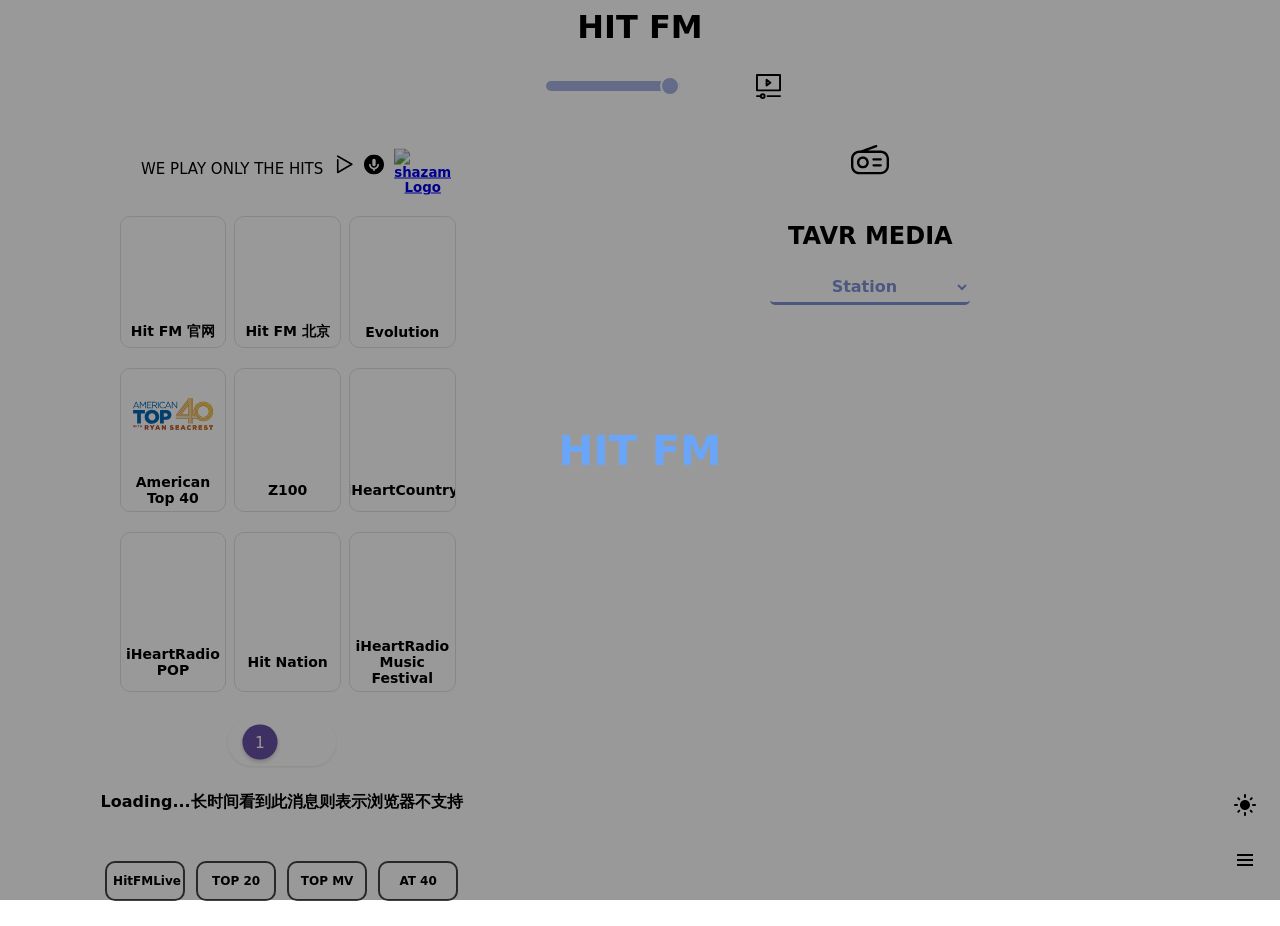
==== commit 2246de9e: "dev" ====
--- a/index.html
+++ b/index.html
@@ -15,9 +15,12 @@
 <script src="https://cdnjs.cloudflare.com/ajax/libs/hls.js/1.5.14/hls.min.js" crossorigin="anonymous"></script>
 <script src="https://cdnjs.cloudflare.com/ajax/libs/axios/1.7.0/axios.min.js" crossorigin="anonymous"></script>
 <script src="https://cdnjs.cloudflare.com/ajax/libs/workbox-sw/7.0.0/workbox-sw.min.js" crossorigin="anonymous"></script>
+<script src="https://cdnjs.cloudflare.com/ajax/libs/Sortable/1.15.6/Sortable.min.js" crossorigin="anonymous" referrerpolicy="no-referrer"></script>
 <script src="https://unpkg.com/dayjs@1.11.11/dayjs.min.js" crossorigin="anonymous"></script>
 <script src="https://unpkg.com/dayjs@1.11.11/plugin/utc.js" crossorigin="anonymous"></script>
 <script src="https://unpkg.com/dayjs@1.11.11/plugin/timezone.js" crossorigin="anonymous"></script>
+<script src="https://cdnjs.cloudflare.com/ajax/libs/dayjs/1.10.7/plugin/isSameOrBefore.min.js" crossorigin="anonymous" ></script>
+<script src="https://cdnjs.cloudflare.com/ajax/libs/dayjs/1.10.7/plugin/isSameOrAfter.min.js" crossorigin="anonymous"></script>
 <script src="https://lf26-cdn-tos.bytecdntp.com/cdn/expire-1-y/pako/2.0.4/pako.min.js" crossorigin="anonymous"></script>
  <script src="./program.js"></script>
   </head>
@@ -83,98 +86,9 @@
 </div>
 
 <div id="radio-container">
-  <div id="rpage1" class="rpage active">
-    <div class="radio-grid">
-      <div class="radio-button" onclick="playHitFM1()" data-image="./icons/hitfmany.png">
-        <div class="radio-icon"></div>
-        <span class="radio-name">Hit FM 官网</span>
-      </div>
-      <div class="radio-button" onclick="playHitFM3()" data-image="./icons/hitfmany.png">
-        <div class="radio-icon"></div>
-        <span class="radio-name">Hit FM 北京</span>
-        </div>  
-       <div class="radio-button" onclick="playhitn()" data-image="./icons/hitn.webp">
-        <div class="radio-icon"></div>
-        <span class="radio-name">Hit Nation</span>
-        </div>
-      <div class="radio-button" onclick="playev()" data-image="./icons/evo.webp">
-        <div class="radio-icon"></div>
-        <span class="radio-name">Evolution</span>
-      </div>
-      <div class="radio-button" onclick="playAT40()" data-image="./icons/at40.svg">
-        <div class="radio-icon"></div>
-        <span class="radio-name">AT40</span>
-      </div>
-      <div class="radio-button" onclick="playwgc()" data-image="./icons/wgc.webp">
-        <div class="radio-icon"></div>
-        <span class="radio-name">107.5 WGCI</span>
-      </div> 
-              <div class="radio-button" onclick="playic()" data-image="./icons/ic.webp">
-        <div class="radio-icon"></div>
-        <span class="radio-name">iHeartCountry</span>
-      </div>
-      <div class="radio-button" onclick="playip()" data-image="./icons/ip.webp">
-        <div class="radio-icon"></div>
-        <span class="radio-name">iHeartRadio POP</span>
-      </div>
-     <div class="radio-button" onclick="playimf()" data-image="./icons/imf.webp">
-        <div class="radio-icon"></div>
-        <span class="radio-name">iHeartRadio Music Festival</span>
-      </div>  
-      <!-- 添加其他按钮，格式类似 -->
-    </div>
-  </div>
-  
-  <div id="rpage2" class="rpage">
-    <div class="radio-grid">
-      <div class="radio-button" onclick="playZ100()" data-image="./icons/z100.webp">
-        <div class="radio-icon"></div>
-        <span class="radio-name">Z100</span>
-      </div>
-           <div class="radio-button" onclick="playkiis()" data-image="./icons/kiis.webp">
-        <div class="radio-icon"></div>
-        <span class="radio-name">102.7 KIIS-FM</span>
-      </div> 
-          <div class="radio-button" onclick="playalic()" data-image="./icons/alic.webp">
-        <div class="radio-icon"></div>
-        <span class="radio-name">Alice 95.5</span>
-      </div>   
-    
-         <div class="radio-button" onclick="playrn()" data-image="./icons/rn.webp">
-        <div class="radio-icon"></div>
-        <span class="radio-name">Rock Nation</span>
-      </div>
-           <div class="radio-button" onclick="playmxn()" data-image="./icons/mixn.webp">
-        <div class="radio-icon"></div>
-        <span class="radio-name">Mix Nation</span>
-      </div> 
-            <div class="radio-button" onclick="playbbc1()" data-image="./icons/bbc1.svg">
-        <div class="radio-icon"></div>
-        <span class="radio-name">BBC Radio 1</span>
-      </div>
-           <div class="radio-button" onclick="playbbc1x()" data-image="./icons/bbc1x.svg">
-        <div class="radio-icon"></div>
-        <span class="radio-name">BBC Radio 1Xtra</span>
-      </div> 
-      <div class="radio-button" onclick="playbbc1d()" data-image="./icons/bbc1d.svg">
-        <div class="radio-icon"></div>
-        <span class="radio-name">BBC Radio 1 Dance</span>
-      </div>
-          <div class="radio-button" onclick="playbbc6()" data-image="./icons/bbc6.svg">
-        <div class="radio-icon"></div>
-        <span class="radio-name">BBC Radio 6 Music</span>
-      </div>
-      <!-- 添加其他按钮，格式类似 -->
-    </div></div>
-    
- 
-</div>
-
-<div class="pagination">
-  <div class="pagination-line">
-    <div class="pagination-indicator"></div>
-  </div>
-</div>
+  <!-- 动态内容将由 radioManager.js 生成 -->
+</div>
+
      <div id="recordedTime"></div>
      <div id="programName">Loading...长时间看到此消息则表示浏览器不支持</div>
 <div class="player-container">
@@ -208,17 +122,17 @@
         
         <label for="bg-color">左背景色</label><input type="color" id="bg-color" value="#ffffff"><br>
         <label for="corner-radius">左圆角</label><input type="range" id="corner-radius" min="0" max="50" value="0"><br>
-        <label for="opacity">左透明度</label><input type="range" id="opacity" min="0" max="1" step="0.01" value="1"><br>
+        <label for="opacity">左透明度</label><input type="range" id="opacity" min="0" max="1" step="0.01" value="0"><br>
         <label for="bg-color1">右背景色</label><input type="color" id="bg-color1" value="#ffffff"><br>
         <label for="corner-radius1">右圆角</label><input type="range" id="corner-radius1" min="0" max="50" value="0"><br>
-        <label for="opacity1">右透明度</label><input type="range" id="opacity1" min="0" max="1" step="0.01" value="1"><br>
+        <label for="opacity1">右透明度</label><input type="range" id="opacity1" min="0" max="1" step="0.01" value="0"><br>
         
   
         <label for="bg-color2">背景色</label><input type="color" id="bg-color2" value="#ffffff"><br>
         <label for="corner-radius2">圆角</label><input type="range" id="corner-radius2" min="0" max="50" value="0"><br>
-        <label for="opacity2">透明度</label><input type="range" id="opacity2" min="0" max="1" step="0.01" value="1"><br>
+        <label for="opacity2">透明度</label><input type="range" id="opacity2" min="0" max="1" step="0.01" value="0"><br>
         <label for="bg-color3">网页背景色</label><input type="color" id="bg-color3" value="#ffffff"><br>
-        <label for="opacity3">网页透明度</label><input type="range" id="opacity3" min="0" max="1" step="0.01" value="1"><br>
+        <label for="opacity3">网页透明度</label><input type="range" id="opacity3" min="0" max="1" step="0.01" value="0"><br>
         <label for="main-color">强调色</label><input type="color" id="main-color" value="#a1a1f0"><br>
         <label for="theme-color">标题/状态栏颜色</label><input type="color" id="theme-color" value="#ffffff"><br>
         <label for="sync-colors"><input type="checkbox" id="sync-colors">标题栏与网页背景色一致</label><br>
@@ -263,7 +177,7 @@
      <div class="page about">
      <p class="t"><a href="https://hitfm.pp.ua">hitfm.pp.ua</a><br> 自定义数据及添加的电台数据使用本地存储 <br>备份的数据包括1.自定义设置<br>和2.添加到主页的电台数据</p><hr><p class="t">自定义电台<br>部分电台有地域限制或ipv6<br>国外电台使用代理更流畅<br>部分浏览器安全限制，'不能'<br>在https下访问http的内容。解决方法<br>1.把http改为https<br>(部分链接只支持http，注意关闭浏览器的<br>http自动升级为https功能）或在本地打开
 </p><hr><p class="t">报错的链接会使用默认方式打开<br>若使用新标签页，电脑浏览器需要安装<br>hls播放扩展插件：<br><a href="https://chrome.google.com/webstore/detail/native-mpeg-dash-%2B-hls-pl/cjfbmleiaobegagekpmlhmaadepdeedn">chrome</a>/<a href="https://addons.mozilla.org/en-US/firefox/addon/native-mpeg-dash-hls-playback/">mozilla</a> addons<br>专业播放器调用，<br>参考<a href="https://greasyfork.org/zh-CN/scripts/518677-external-player">这脚本</a>设置URL Scheme</p><hr><p class="t">直播源使用m3u格式<br>比如项目: <a href="https://m3u.ibert.me/">iptv-sources
-</a><br>播放源1<a href="https://raw.githubusercontent.com/YueChan/Live/refs/heads/main/APTV.m3u">@YueChan</a><br>播放源2<a href="https://m3u.ibert.me/y_g.m3u">@YanG-1989</a><br>播放源3(地方台):<a href="https://huangsuming.github.io/iptv/list/tvlist.txt">@huangsuming</a><br>推荐播放源4<a href="https://raw.githubusercontent.com/suxuang/myIPTV/main/ipv6.m3u">@suxuang</a><br>广播网站:<a href="https://cooltv.top">@goolguy007</a></p><hr> <p class="t">yAudio音频播放器来自<a href="https://github.com/ZHOUYUANN/yAudio" > @ZHOUYUANN </a></p>
+</a>播放源2<a href="https://m3u.ibert.me/y_g.m3u">@YanG-1989</a><br>播放源3(地方台):<a href="https://huangsuming.github.io/iptv/list/tvlist.txt">@huangsuming</a><br>推荐播放源4<a href="https://raw.githubusercontent.com/suxuang/myIPTV/main/ipv6.m3u">@suxuang</a><br>广播网站:<a href="https://cooltv.top">@goolguy007</a></p><hr> <p class="t">yAudio音频播放器来自<a href="https://github.com/ZHOUYUANN/yAudio" > @ZHOUYUANN </a></p>
         <button id="about-btn">关于</button>
     </div>
 </div>
@@ -382,5 +296,7 @@
         </div>
        </div>
 </div><script src="script.js"></script> 
+<script src="https://cdn.jsdelivr.net/npm/sortablejs@1.15.0/Sortable.min.js"></script>
+<script type="module" src="radioManager.js"></script>
 </body>
 </html>
--- a/mystyle.css
+++ b/mystyle.css
@@ -1,10 +1,7 @@
-body{ background-size: cover;
-  background-position: center;
-  background-attachment: fixed;
-  background-repeat: no-repeat;
+body{
   margin: 0;
   padding: 0;
-  min-height: 100vh;transition: 1s;}
+  min-height: 100vh;transition: 0.5s;}
 body.no-transition {
   transition: none !important;
 }
@@ -222,7 +219,7 @@
     font-size: 12px;
   }
   .loader{ 
-font-size: 10vw; 
+font-size: 15vw; 
   max-font-size: 3rem;}
 }
 #programName {text-align: center;font-weight: bold; margin-bottom:1em;}
@@ -421,7 +418,7 @@
   background-size: cover;
   background-position: center;
   background-attachment: fixed;
-  background-repeat: no-repeat;
+  background-repeat: no-repeat;transition:0.5s;
 }
 #songListContainer {
   position: fixed;
@@ -1049,7 +1046,51 @@
   font-weight: bold;
   margin-top: 10px;
 }
-
+.radio-container {
+  position: relative;
+  width: 100%;
+  height: 100%;
+  overflow: hidden;
+}
+
+
+
+.pagination-line {
+  display: flex;
+  gap: 8px;
+  align-items: center;
+  justify-content: center;
+}
+
+.pagination-dot {
+  width: 24px;
+  height: 24px;
+  border-radius: 50%;
+  background: rgba(255, 255, 255, 0.3);
+  color: #fff;
+  display: flex;
+  align-items: center;
+  justify-content: center;
+  font-size: 12px;
+  cursor: pointer;
+  transition: all 0.3s ease-out;
+}
+
+.pagination-dot:hover {
+  background: rgba(255, 255, 255, 0.5);
+}
+
+.pagination-dot.active {
+  background: #fff;
+  color: #000;
+  transform: scale(1.1);
+}
+
+.pagination-text {
+  color: #fff;
+  font-size: 14px;
+  text-shadow: 0 1px 2px rgba(0, 0, 0, 0.3);
+} 
 .rpage {
     display: block;
     opacity: 1;
@@ -1080,35 +1121,89 @@
 }
 
 .pagination {
-  text-align: center;
-  margin-top: 0px;
-  margin-bottom: 10px;
+    width: 100%;
+    padding: 16px 0;
+    display: flex;
+    justify-content: center;
+    align-items: center;
 }
 
 .pagination-line {
-  width: 100px;
-  height: 4px;
-  background-color: #e0e0e0;
-  border-radius: 2px;
-  position: relative;
-  margin: 0 auto;
-  cursor: pointer;
-}
-
-.pagination-indicator {
-  position: absolute;
-  left: 0;
-  top: 0;
-  height: 100%;
-  width: 50%;
-  background-color: var(--main-color);
-  border-radius: 2px;
-  transition: all 0.3s ease;
-}
-
-.pagination-line.page-two .pagination-indicator {
-  left: 50%;
-}
+    display: flex;
+    gap: 12px;
+    padding: 8px 16px;
+    background: var(--surface-container-low, rgba(255, 255, 255, 0.05));
+    border-radius: 28px;
+    box-shadow: 0 1px 3px rgba(0, 0, 0, 0.1);
+    transition: all 0.3s ease;
+}
+
+.pagination-line:hover {
+    background: var(--surface-container, rgba(255, 255, 255, 0.08));
+    box-shadow: 0 2px 6px rgba(0, 0, 0, 0.15);
+}
+
+.pagination-dot {
+    width: 32px;
+    height: 32px;
+    border-radius: 16px;
+    background: transparent;
+    display: flex;
+    align-items: center;
+    justify-content: center;
+    color: var(--on-surface-variant, rgba(255, 255, 255, 0.7));
+    font-size: 14px;
+    font-weight: 500;
+    cursor: pointer;
+    transition: all 0.3s cubic-bezier(0.4, 0, 0.2, 1);
+    position: relative;
+    overflow: hidden;
+}
+
+.pagination-dot::before {
+    content: '';
+    position: absolute;
+    inset: 0;
+    background: var(--primary-container, rgba(255, 255, 255, 0.12));
+    border-radius: 16px;
+    transform: scale(0);
+    transition: transform 0.3s cubic-bezier(0.4, 0, 0.2, 1);
+}
+
+.pagination-dot:hover::before {
+    transform: scale(1);
+}
+
+.pagination-dot.active {
+    color: var(--on-primary-container, #fff);
+    background: var(--primary, #6750A4);
+    box-shadow: 0 2px 4px rgba(0, 0, 0, 0.2);
+}
+
+.pagination-dot.active::before {
+    display: none;
+}
+
+/* 暗色模式适配 */
+@media (prefers-color-scheme: dark) {
+    .pagination-line {
+        background: var(--surface-container-low, rgba(255, 255, 255, 0.05));
+    }
+    
+    .pagination-line:hover {
+        background: var(--surface-container, rgba(255, 255, 255, 0.08));
+    }
+    
+    .pagination-dot {
+        color: var(--on-surface-variant, rgba(255, 255, 255, 0.7));
+    }
+    
+    .pagination-dot.active {
+        color: var(--on-primary-container, #fff);
+        background: var(--primary, #6750A4);
+    }
+}
+
 .link-button {
   width: 80px;
   height: 40px;
@@ -1813,3 +1908,8 @@
     opacity: 1;
   }
 }
+
+.sortable-ghost {
+    opacity: 0.5;
+    background: #c8ebfb;
+}
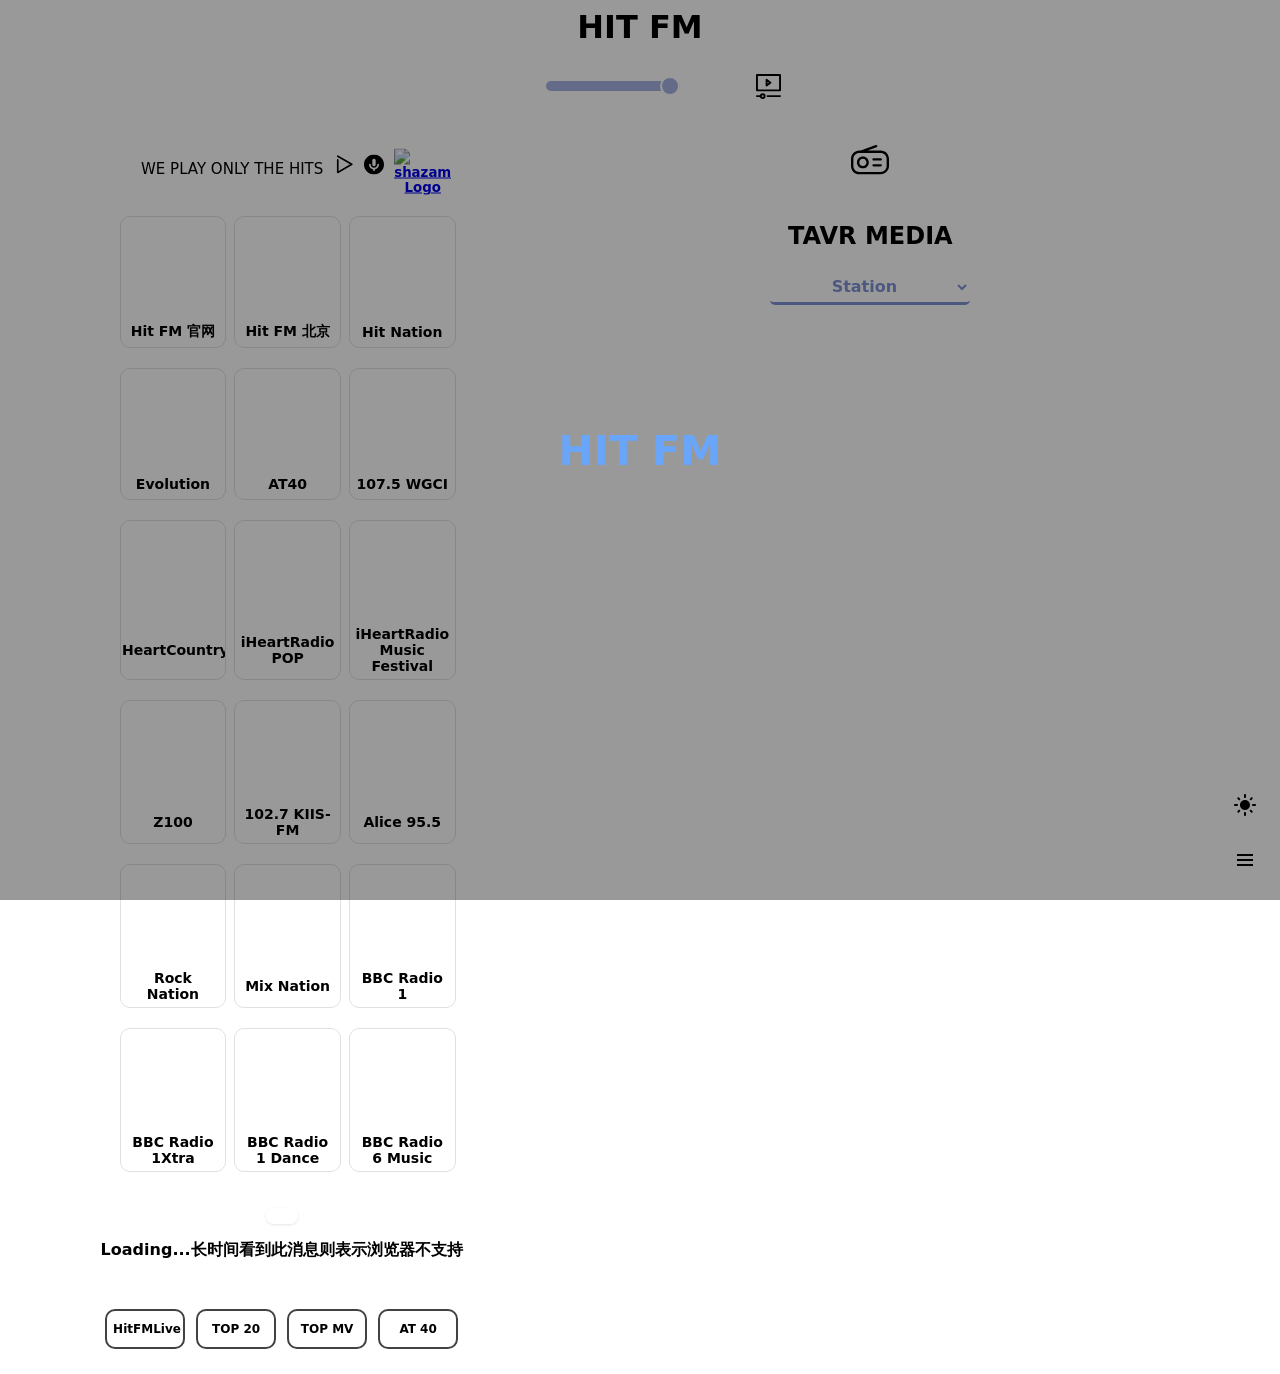
==== commit 3ea22a35: "Update index.html" ====
--- a/index.html
+++ b/index.html
@@ -15,13 +15,10 @@
 <script src="https://cdnjs.cloudflare.com/ajax/libs/hls.js/1.5.14/hls.min.js" crossorigin="anonymous"></script>
 <script src="https://cdnjs.cloudflare.com/ajax/libs/axios/1.7.0/axios.min.js" crossorigin="anonymous"></script>
 <script src="https://cdnjs.cloudflare.com/ajax/libs/workbox-sw/7.0.0/workbox-sw.min.js" crossorigin="anonymous"></script>
-<script src="https://cdnjs.cloudflare.com/ajax/libs/Sortable/1.15.6/Sortable.min.js" crossorigin="anonymous" referrerpolicy="no-referrer"></script>
 <script src="https://unpkg.com/dayjs@1.11.11/dayjs.min.js" crossorigin="anonymous"></script>
 <script src="https://unpkg.com/dayjs@1.11.11/plugin/utc.js" crossorigin="anonymous"></script>
 <script src="https://unpkg.com/dayjs@1.11.11/plugin/timezone.js" crossorigin="anonymous"></script>
-<script src="https://cdnjs.cloudflare.com/ajax/libs/dayjs/1.10.7/plugin/isSameOrBefore.min.js" crossorigin="anonymous" ></script>
-<script src="https://cdnjs.cloudflare.com/ajax/libs/dayjs/1.10.7/plugin/isSameOrAfter.min.js" crossorigin="anonymous"></script>
-<script src="https://lf26-cdn-tos.bytecdntp.com/cdn/expire-1-y/pako/2.0.4/pako.min.js" crossorigin="anonymous"></script>
+<script src="https://cdnjs.cloudflare.com/ajax/libs/pako/2.1.0/pako.min.js" crossorigin="anonymous"></script>
  <script src="./program.js"></script>
   </head>
 <body class="loading"><!-- SVG 图标 -->
@@ -86,9 +83,98 @@
 </div>
 
 <div id="radio-container">
-  <!-- 动态内容将由 radioManager.js 生成 -->
-</div>
-
+  <div id="rpage1" class="rpage active">
+    <div class="radio-grid">
+      <div class="radio-button" onclick="playHitFM1()" data-image="./icons/hitfmany.png">
+        <div class="radio-icon"></div>
+        <span class="radio-name">Hit FM 官网</span>
+      </div>
+      <div class="radio-button" onclick="playHitFM3()" data-image="./icons/hitfmany.png">
+        <div class="radio-icon"></div>
+        <span class="radio-name">Hit FM 北京</span>
+        </div>  
+       <div class="radio-button" onclick="playhitn()" data-image="./icons/hitn.webp">
+        <div class="radio-icon"></div>
+        <span class="radio-name">Hit Nation</span>
+        </div>
+      <div class="radio-button" onclick="playev()" data-image="./icons/evo.webp">
+        <div class="radio-icon"></div>
+        <span class="radio-name">Evolution</span>
+      </div>
+      <div class="radio-button" onclick="playAT40()" data-image="./icons/at40.svg">
+        <div class="radio-icon"></div>
+        <span class="radio-name">AT40</span>
+      </div>
+      <div class="radio-button" onclick="playwgc()" data-image="./icons/wgc.webp">
+        <div class="radio-icon"></div>
+        <span class="radio-name">107.5 WGCI</span>
+      </div> 
+              <div class="radio-button" onclick="playic()" data-image="./icons/ic.webp">
+        <div class="radio-icon"></div>
+        <span class="radio-name">iHeartCountry</span>
+      </div>
+      <div class="radio-button" onclick="playip()" data-image="./icons/ip.webp">
+        <div class="radio-icon"></div>
+        <span class="radio-name">iHeartRadio POP</span>
+      </div>
+     <div class="radio-button" onclick="playimf()" data-image="./icons/imf.webp">
+        <div class="radio-icon"></div>
+        <span class="radio-name">iHeartRadio Music Festival</span>
+      </div>  
+      <!-- 添加其他按钮，格式类似 -->
+    </div>
+  </div>
+  
+  <div id="rpage2" class="rpage">
+    <div class="radio-grid">
+      <div class="radio-button" onclick="playZ100()" data-image="./icons/z100.webp">
+        <div class="radio-icon"></div>
+        <span class="radio-name">Z100</span>
+      </div>
+           <div class="radio-button" onclick="playkiis()" data-image="./icons/kiis.webp">
+        <div class="radio-icon"></div>
+        <span class="radio-name">102.7 KIIS-FM</span>
+      </div> 
+          <div class="radio-button" onclick="playalic()" data-image="./icons/alic.webp">
+        <div class="radio-icon"></div>
+        <span class="radio-name">Alice 95.5</span>
+      </div>   
+    
+         <div class="radio-button" onclick="playrn()" data-image="./icons/rn.webp">
+        <div class="radio-icon"></div>
+        <span class="radio-name">Rock Nation</span>
+      </div>
+           <div class="radio-button" onclick="playmxn()" data-image="./icons/mixn.webp">
+        <div class="radio-icon"></div>
+        <span class="radio-name">Mix Nation</span>
+      </div> 
+            <div class="radio-button" onclick="playbbc1()" data-image="./icons/bbc1.svg">
+        <div class="radio-icon"></div>
+        <span class="radio-name">BBC Radio 1</span>
+      </div>
+           <div class="radio-button" onclick="playbbc1x()" data-image="./icons/bbc1x.svg">
+        <div class="radio-icon"></div>
+        <span class="radio-name">BBC Radio 1Xtra</span>
+      </div> 
+      <div class="radio-button" onclick="playbbc1d()" data-image="./icons/bbc1d.svg">
+        <div class="radio-icon"></div>
+        <span class="radio-name">BBC Radio 1 Dance</span>
+      </div>
+          <div class="radio-button" onclick="playbbc6()" data-image="./icons/bbc6.svg">
+        <div class="radio-icon"></div>
+        <span class="radio-name">BBC Radio 6 Music</span>
+      </div>
+      <!-- 添加其他按钮，格式类似 -->
+    </div></div>
+    
+ 
+</div>
+
+<div class="pagination">
+  <div class="pagination-line">
+    <div class="pagination-indicator"></div>
+  </div>
+</div>
      <div id="recordedTime"></div>
      <div id="programName">Loading...长时间看到此消息则表示浏览器不支持</div>
 <div class="player-container">
@@ -177,7 +263,7 @@
      <div class="page about">
      <p class="t"><a href="https://hitfm.pp.ua">hitfm.pp.ua</a><br> 自定义数据及添加的电台数据使用本地存储 <br>备份的数据包括1.自定义设置<br>和2.添加到主页的电台数据</p><hr><p class="t">自定义电台<br>部分电台有地域限制或ipv6<br>国外电台使用代理更流畅<br>部分浏览器安全限制，'不能'<br>在https下访问http的内容。解决方法<br>1.把http改为https<br>(部分链接只支持http，注意关闭浏览器的<br>http自动升级为https功能）或在本地打开
 </p><hr><p class="t">报错的链接会使用默认方式打开<br>若使用新标签页，电脑浏览器需要安装<br>hls播放扩展插件：<br><a href="https://chrome.google.com/webstore/detail/native-mpeg-dash-%2B-hls-pl/cjfbmleiaobegagekpmlhmaadepdeedn">chrome</a>/<a href="https://addons.mozilla.org/en-US/firefox/addon/native-mpeg-dash-hls-playback/">mozilla</a> addons<br>专业播放器调用，<br>参考<a href="https://greasyfork.org/zh-CN/scripts/518677-external-player">这脚本</a>设置URL Scheme</p><hr><p class="t">直播源使用m3u格式<br>比如项目: <a href="https://m3u.ibert.me/">iptv-sources
-</a>播放源2<a href="https://m3u.ibert.me/y_g.m3u">@YanG-1989</a><br>播放源3(地方台):<a href="https://huangsuming.github.io/iptv/list/tvlist.txt">@huangsuming</a><br>推荐播放源4<a href="https://raw.githubusercontent.com/suxuang/myIPTV/main/ipv6.m3u">@suxuang</a><br>广播网站:<a href="https://cooltv.top">@goolguy007</a></p><hr> <p class="t">yAudio音频播放器来自<a href="https://github.com/ZHOUYUANN/yAudio" > @ZHOUYUANN </a></p>
+</a><br>播放源1<a href="https://raw.githubusercontent.com/YueChan/Live/refs/heads/main/APTV.m3u">@YueChan</a><br>播放源2<a href="https://m3u.ibert.me/y_g.m3u">@YanG-1989</a><br>播放源3(地方台):<a href="https://huangsuming.github.io/iptv/list/tvlist.txt">@huangsuming</a><br>推荐播放源4<a href="https://raw.githubusercontent.com/suxuang/myIPTV/main/ipv6.m3u">@suxuang</a><br>广播网站:<a href="https://cooltv.top">@goolguy007</a></p><hr> <p class="t">yAudio音频播放器来自<a href="https://github.com/ZHOUYUANN/yAudio" > @ZHOUYUANN </a></p>
         <button id="about-btn">关于</button>
     </div>
 </div>
@@ -296,7 +382,5 @@
         </div>
        </div>
 </div><script src="script.js"></script> 
-<script src="https://cdn.jsdelivr.net/npm/sortablejs@1.15.0/Sortable.min.js"></script>
-<script type="module" src="radioManager.js"></script>
 </body>
 </html>
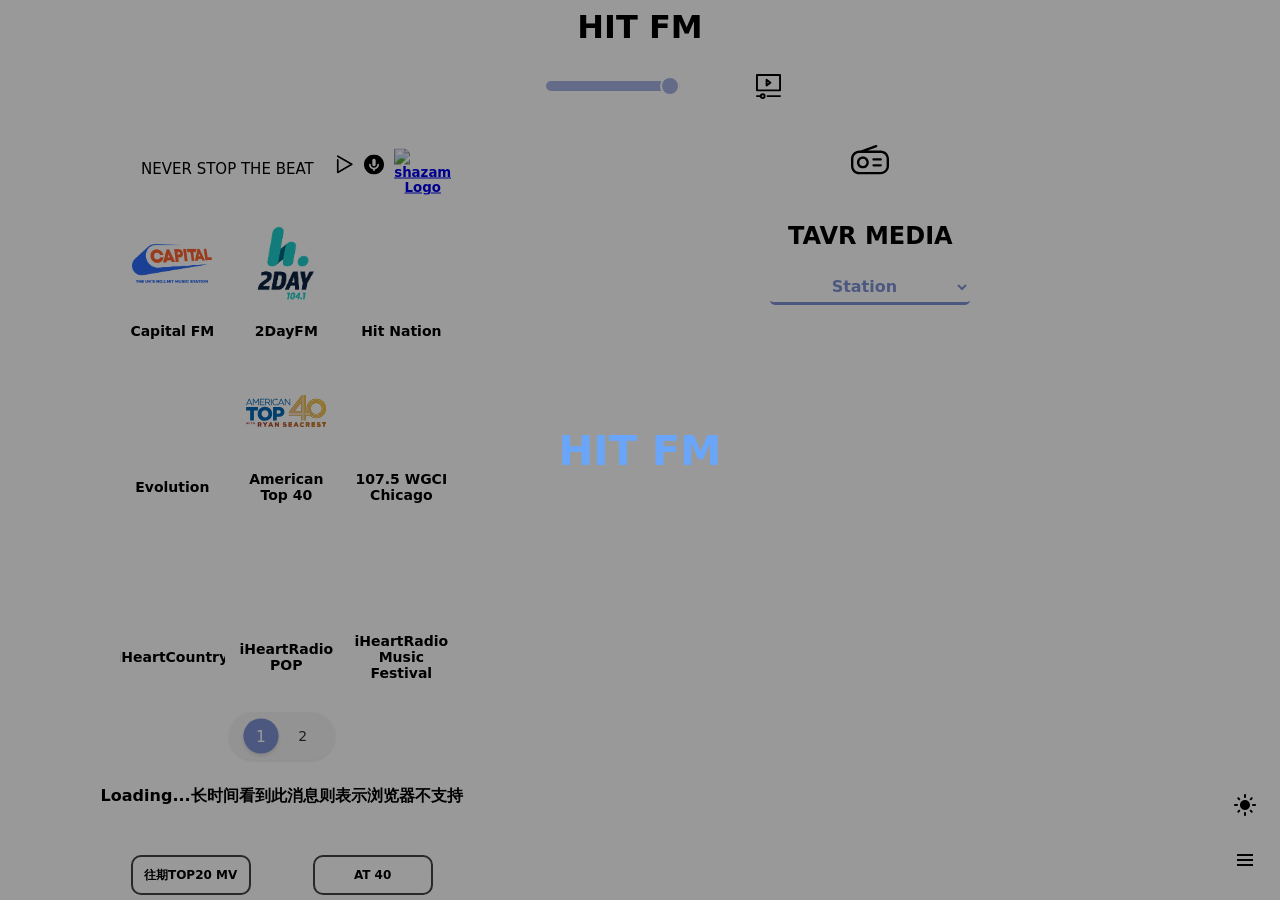
==== commit 1151366d: "dev" ====
--- a/index.html
+++ b/index.html
@@ -12,7 +12,7 @@
 <meta name="mobile-web-app-capable" content="yes">
 <meta name="apple-mobile-web-app-capable" content="yes">
 <meta name="apple-mobile-web-app-status-bar-style" content="default">
-<script src="https://cdnjs.cloudflare.com/ajax/libs/hls.js/1.5.14/hls.min.js" crossorigin="anonymous"></script>
+<script src="https://cdnjs.cloudflare.com/ajax/libs/hls.js/1.6.9/hls.min.js" crossorigin="anonymous"></script>
 <script src="https://cdnjs.cloudflare.com/ajax/libs/axios/1.7.0/axios.min.js" crossorigin="anonymous"></script>
 <script src="https://cdnjs.cloudflare.com/ajax/libs/workbox-sw/7.0.0/workbox-sw.min.js" crossorigin="anonymous"></script>
 <script src="https://unpkg.com/dayjs@1.11.11/dayjs.min.js" crossorigin="anonymous"></script>
@@ -61,7 +61,7 @@
     <div class="input-boxLine">
         <input id="inputUrl" type="text" required />
         <div class="line"></div>
-        <span id="textToEdit">WE PLAY ONLY THE HITS</span>
+        <span id="textToEdit">NEVER STOP THE BEAT</span>
         <div class="button-group">
             <button class="playBut" onclick="cplay()">
                 <svg version="1.1" xmlns="http://www.w3.org/2000/svg" xmlns:xlink="http://www.w3.org/1999/xlink" xmlns:a="http://ns.adobe.com/AdobeSVGViewerExtensions/3.0/" x="0px" y="0px" width="40px" height="40px" viewBox="0 0 213.7 213.7" enable-background="new 0 0 213.7 213.7" xml:space="preserve">
@@ -83,98 +83,9 @@
 </div>
 
 <div id="radio-container">
-  <div id="rpage1" class="rpage active">
-    <div class="radio-grid">
-      <div class="radio-button" onclick="playHitFM1()" data-image="./icons/hitfmany.png">
-        <div class="radio-icon"></div>
-        <span class="radio-name">Hit FM 官网</span>
-      </div>
-      <div class="radio-button" onclick="playHitFM3()" data-image="./icons/hitfmany.png">
-        <div class="radio-icon"></div>
-        <span class="radio-name">Hit FM 北京</span>
-        </div>  
-       <div class="radio-button" onclick="playhitn()" data-image="./icons/hitn.webp">
-        <div class="radio-icon"></div>
-        <span class="radio-name">Hit Nation</span>
-        </div>
-      <div class="radio-button" onclick="playev()" data-image="./icons/evo.webp">
-        <div class="radio-icon"></div>
-        <span class="radio-name">Evolution</span>
-      </div>
-      <div class="radio-button" onclick="playAT40()" data-image="./icons/at40.svg">
-        <div class="radio-icon"></div>
-        <span class="radio-name">AT40</span>
-      </div>
-      <div class="radio-button" onclick="playwgc()" data-image="./icons/wgc.webp">
-        <div class="radio-icon"></div>
-        <span class="radio-name">107.5 WGCI</span>
-      </div> 
-              <div class="radio-button" onclick="playic()" data-image="./icons/ic.webp">
-        <div class="radio-icon"></div>
-        <span class="radio-name">iHeartCountry</span>
-      </div>
-      <div class="radio-button" onclick="playip()" data-image="./icons/ip.webp">
-        <div class="radio-icon"></div>
-        <span class="radio-name">iHeartRadio POP</span>
-      </div>
-     <div class="radio-button" onclick="playimf()" data-image="./icons/imf.webp">
-        <div class="radio-icon"></div>
-        <span class="radio-name">iHeartRadio Music Festival</span>
-      </div>  
-      <!-- 添加其他按钮，格式类似 -->
-    </div>
-  </div>
-  
-  <div id="rpage2" class="rpage">
-    <div class="radio-grid">
-      <div class="radio-button" onclick="playZ100()" data-image="./icons/z100.webp">
-        <div class="radio-icon"></div>
-        <span class="radio-name">Z100</span>
-      </div>
-           <div class="radio-button" onclick="playkiis()" data-image="./icons/kiis.webp">
-        <div class="radio-icon"></div>
-        <span class="radio-name">102.7 KIIS-FM</span>
-      </div> 
-          <div class="radio-button" onclick="playalic()" data-image="./icons/alic.webp">
-        <div class="radio-icon"></div>
-        <span class="radio-name">Alice 95.5</span>
-      </div>   
-    
-         <div class="radio-button" onclick="playrn()" data-image="./icons/rn.webp">
-        <div class="radio-icon"></div>
-        <span class="radio-name">Rock Nation</span>
-      </div>
-           <div class="radio-button" onclick="playmxn()" data-image="./icons/mixn.webp">
-        <div class="radio-icon"></div>
-        <span class="radio-name">Mix Nation</span>
-      </div> 
-            <div class="radio-button" onclick="playbbc1()" data-image="./icons/bbc1.svg">
-        <div class="radio-icon"></div>
-        <span class="radio-name">BBC Radio 1</span>
-      </div>
-           <div class="radio-button" onclick="playbbc1x()" data-image="./icons/bbc1x.svg">
-        <div class="radio-icon"></div>
-        <span class="radio-name">BBC Radio 1Xtra</span>
-      </div> 
-      <div class="radio-button" onclick="playbbc1d()" data-image="./icons/bbc1d.svg">
-        <div class="radio-icon"></div>
-        <span class="radio-name">BBC Radio 1 Dance</span>
-      </div>
-          <div class="radio-button" onclick="playbbc6()" data-image="./icons/bbc6.svg">
-        <div class="radio-icon"></div>
-        <span class="radio-name">BBC Radio 6 Music</span>
-      </div>
-      <!-- 添加其他按钮，格式类似 -->
-    </div></div>
-    
- 
-</div>
-
-<div class="pagination">
-  <div class="pagination-line">
-    <div class="pagination-indicator"></div>
-  </div>
-</div>
+  <!-- 动态内容将由 radioManager.js 生成 -->
+</div>
+
      <div id="recordedTime"></div>
      <div id="programName">Loading...长时间看到此消息则表示浏览器不支持</div>
 <div class="player-container">
@@ -182,9 +93,7 @@
 </div>
 <div id="content-container">       
        <div class="player">
-       <button class="link-button" onclick="goToWebpage()" role="button"><span class="text">HitFMLive</span><span>Bilibili</span></button>
-       <button class="link-button" id="top20" role="button"><span class="text">TOP 20</span><span>网易云</span></button>
-       <button class="link-button" onclick="goToWebpage2()" role="button"><span class="text">TOP MV</span><span>Acfun</span></button>
+      <button class="link-button" onclick="goToWebpage2()" role="button"><span class="text">往期TOP20 MV</span><span>Acfun</span></button>
        <button class="link-button" id="at40" role="button"><span class="text">AT 40</span><span>网易云</span></button>
        </div> 
          </div>
@@ -262,8 +171,8 @@
     </div>
      <div class="page about">
      <p class="t"><a href="https://hitfm.pp.ua">hitfm.pp.ua</a><br> 自定义数据及添加的电台数据使用本地存储 <br>备份的数据包括1.自定义设置<br>和2.添加到主页的电台数据</p><hr><p class="t">自定义电台<br>部分电台有地域限制或ipv6<br>国外电台使用代理更流畅<br>部分浏览器安全限制，'不能'<br>在https下访问http的内容。解决方法<br>1.把http改为https<br>(部分链接只支持http，注意关闭浏览器的<br>http自动升级为https功能）或在本地打开
-</p><hr><p class="t">报错的链接会使用默认方式打开<br>若使用新标签页，电脑浏览器需要安装<br>hls播放扩展插件：<br><a href="https://chrome.google.com/webstore/detail/native-mpeg-dash-%2B-hls-pl/cjfbmleiaobegagekpmlhmaadepdeedn">chrome</a>/<a href="https://addons.mozilla.org/en-US/firefox/addon/native-mpeg-dash-hls-playback/">mozilla</a> addons<br>专业播放器调用，<br>参考<a href="https://greasyfork.org/zh-CN/scripts/518677-external-player">这脚本</a>设置URL Scheme</p><hr><p class="t">直播源使用m3u格式<br>比如项目: <a href="https://m3u.ibert.me/">iptv-sources
-</a><br>播放源1<a href="https://raw.githubusercontent.com/YueChan/Live/refs/heads/main/APTV.m3u">@YueChan</a><br>播放源2<a href="https://m3u.ibert.me/y_g.m3u">@YanG-1989</a><br>播放源3(地方台):<a href="https://huangsuming.github.io/iptv/list/tvlist.txt">@huangsuming</a><br>推荐播放源4<a href="https://raw.githubusercontent.com/suxuang/myIPTV/main/ipv6.m3u">@suxuang</a><br>广播网站:<a href="https://cooltv.top">@goolguy007</a></p><hr> <p class="t">yAudio音频播放器来自<a href="https://github.com/ZHOUYUANN/yAudio" > @ZHOUYUANN </a></p>
+</p><hr><p class="t">报错的链接会使用默认方式打开<br>若使用新标签页，电脑浏览器需要安装<br>hls播放扩展插件：<br><a href="https://chrome.google.com/webstore/detail/native-mpeg-dash-%2B-hls-pl/cjfbmleiaobegagekpmlhmaadepdeedn">chrome</a>/<a href="https://addons.mozilla.org/en-US/firefox/addon/native-mpeg-dash-hls-playback/">mozilla</a> addons<br>专业播放器调用，<br>参考<a href="https://greasyfork.org/zh-CN/scripts/518677-external-player">这脚本</a>设置URL Scheme</p><hr><p class="t">直播源使用m3u格式<br>比如项目: <a href="https://m3u.ibert.me/">iptv-sources</a>
+<br>播放源(地方台):<a href="https://huangsuming.github.io/iptv/list/tvlist.txt">@huangsuming</a><br>推荐播放源2<a href="https://raw.githubusercontent.com/suxuang/myIPTV/main/ipv4.m3u">@suxuang</a><br>广播网站:<a href="https://cooltv.top">@goolguy007</a></p><hr> <p class="t">yAudio音频播放器来自<a href="https://github.com/ZHOUYUANN/yAudio" > @ZHOUYUANN </a></p>
         <button id="about-btn">关于</button>
     </div>
 </div>
@@ -382,5 +291,7 @@
         </div>
        </div>
 </div><script src="script.js"></script> 
+<script src="https://cdn.jsdelivr.net/npm/sortablejs@1.15.0/Sortable.min.js"></script>
+<script type="module" src="radioManager.js"></script>
 </body>
 </html>
--- a/mystyle.css
+++ b/mystyle.css
@@ -238,16 +238,15 @@
     max-width: 90%; 
     min-width: 30%; 
 }
-
 .song-cover {
     flex-shrink: 0;
     width: 50px;
     height: 50px;
     border-radius: 8px;
-    background-size: cover;
+    background-size: contain;
     background-position: center;
-}
-
+    background-repeat: no-repeat; 
+}
 .song-details {
     flex-grow: 1;
     display: flex;
@@ -627,6 +626,7 @@
     z-index: 9999;
     display: flex; 
     justify-content: space-between;
+    align-items: center;
 }
 
 .show {
@@ -990,7 +990,6 @@
 
 .radio-button {width:100%;
   background-color: transparent;
-  border: 1px solid  #e0e0e0;
   border-radius: 10px;
   padding: 5px;
   text-align: center;
@@ -1004,6 +1003,20 @@
   position: relative;
   overflow: hidden;
 }
+.radio-button {
+  transition: transform 360ms cubic-bezier(0.2,0.8,0.2,1), box-shadow 360ms cubic-bezier(0.2,0.8,0.2,1), background-color 360ms;
+  transform: translateZ(0);
+  will-change: transform, box-shadow;
+  border-radius: 10px;
+  position: relative;
+  overflow: hidden;
+}
+
+.radio-button:hover .radio-icon,
+.radio-button:focus .radio-icon {
+  transform: scale(1.08);
+}
+
 .radio-button::before {
   content: '';
   position: absolute;
@@ -1176,7 +1189,7 @@
 
 .pagination-dot.active {
     color: var(--on-primary-container, #fff);
-    background: var(--primary, #6750A4);
+    background: var(--main-color);
     box-shadow: 0 2px 4px rgba(0, 0, 0, 0.2);
 }
 
@@ -1200,12 +1213,29 @@
     
     .pagination-dot.active {
         color: var(--on-primary-container, #fff);
-        background: var(--primary, #6750A4);
-    }
+background: var(--main-color);    }
+}
+
+/* 亮色模式下分页数字适配（不影响暗色模式） */
+body:not(.dark) .pagination-dot {
+  color: rgba(0, 0, 0, 0.8);
+}
+body:not(.dark) .pagination-dot:hover {
+  color: rgba(0, 0, 0, 0.95);
+}
+body:not(.dark) .pagination-dot.active {
+  color: #ffffff; /* 在激活状态下使用白色文本以保证对比 */
+background: var(--main-color);  box-shadow: 0 2px 4px rgba(0, 0, 0, 0.12);
+}
+/* 保留基于 prefers-color-scheme: dark 的原有规则，不会被上述覆盖 */
+@media (prefers-color-scheme: light) {
+  .pagination-line {
+    background: rgba(0, 0, 0, 0.04);
+  }
 }
 
 .link-button {
-  width: 80px;
+  width: 120px;
   height: 40px;
   position: relative;
   overflow: hidden;
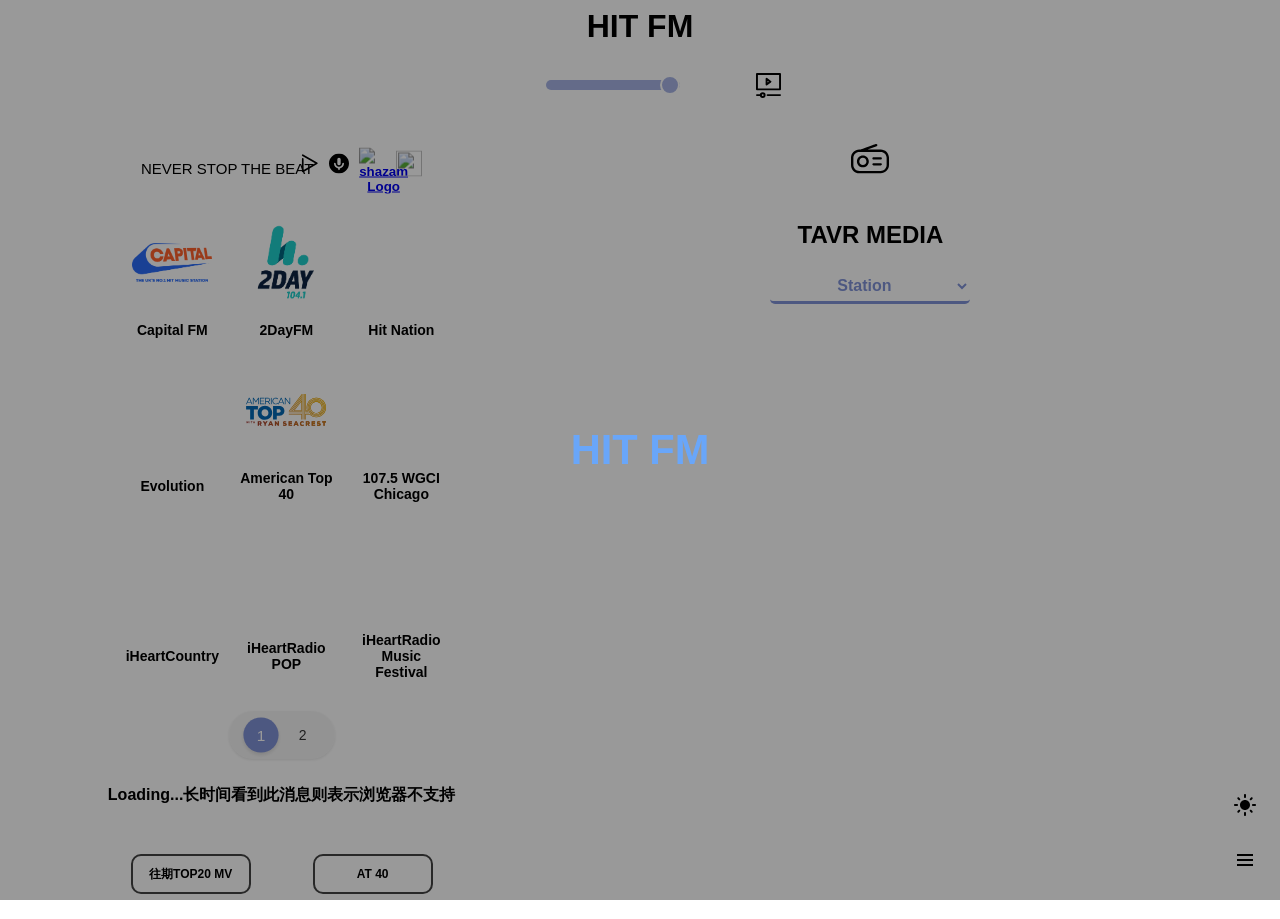
==== commit 3c332c57: "Update index.html" ====
--- a/index.html
+++ b/index.html
@@ -12,6 +12,7 @@
 <meta name="mobile-web-app-capable" content="yes">
 <meta name="apple-mobile-web-app-capable" content="yes">
 <meta name="apple-mobile-web-app-status-bar-style" content="default">
+<script src="https://cdnjs.cloudflare.com/ajax/libs/Sortable/1.15.6/Sortable.min.js" crossorigin="anonymous"></script>
 <script src="https://cdnjs.cloudflare.com/ajax/libs/hls.js/1.6.9/hls.min.js" crossorigin="anonymous"></script>
 <script src="https://cdnjs.cloudflare.com/ajax/libs/axios/1.7.0/axios.min.js" crossorigin="anonymous"></script>
 <script src="https://cdnjs.cloudflare.com/ajax/libs/workbox-sw/7.0.0/workbox-sw.min.js" crossorigin="anonymous"></script>
@@ -78,8 +79,11 @@
                     <img src="./icons/shazam.svg" style="width:20px" alt="shazam Logo">
                 </a>
             </button>
-        </div>
-    </div>
+        <button id="openIheartButton" class="iheart-open-button" type="button" aria-label="打开 iHeart 电台" title="iHeart 电台">
+          <img src="./icons/uha.png" width="26" height="26" alt="">
+        </button> </div>
+    </div>
+       
 </div>
 
 <div id="radio-container">
@@ -100,12 +104,12 @@
 </div>
 
 <div class="menu-container">
-<button id="darkModeButton">
+<button id="darkModeButton" class="control">
   <svg class="theme-icon" width="24" height="24">
     <use xlink:href="#light-icon"></use>
   </svg>
 </button>
-<button id="toggle-menu-btn">
+<button id="toggle-menu-btn" class="control">
   <svg class="menu-icon" width="24" height="24">
     <use xlink:href="#menu-icon"></use>
   </svg>
@@ -265,20 +269,20 @@
         <h2 class="title">TAVR MEDIA</h2>
     <select class="station_select  my-select" name="src_select" id="src_select" >
         <option value='' selected disabled hidden>Station</option>
-        <option value='{"src":"https://online.hitfm.ua/HitFM_HD","request":"https://o.tavrmedia.ua/hit","name":"Hit FM"}'>Hit FM</option>
-        <option value='{"src":"https://online.hitfm.ua/HitFM_Best_HD","request":"https://o.tavrmedia.ua/hitb","name":"Hit FM Best"}'>Hit FM Best</option>       
-        <option value='{"src":"https://online.hitfm.ua/HitFM_Top_HD","request":"https://o.tavrmedia.ua/hitt","name":"Hit FM Top"}'>Hit FM Top</option>
-        <option value='{"src":"https://online.kissfm.ua/KissFM_HD","request":"https://o.tavrmedia.ua/kiss","name":"KISS FM"}'>KISS FM</option>
-        <option value='{"src":"https://online.kissfm.ua/KissFM_Deep","request":"https://o.tavrmedia.ua/kissdeep","name":"KISS FM Deep"}'>KISS FM Deep</option>
-        <option value='{"src":"https://online.kissfm.ua/KissFM_Digital_HD","request":"https://o.tavrmedia.ua/kissdigital","name":"KISS FM Digital"}'>KISS FM Digital</option> 
-        <option value='{"src":"https://online.radioroks.ua/RadioROKS_HD","request":"https://o.tavrmedia.ua/roks","name":"Radio ROKS"}'>Radio ROKS</option>
-        <option value='{"src":"https://online.radioroks.ua/RadioROKS_ClassicRock_HD","request":"https://o.tavrmedia.ua/rokscla","name":"Radio ROKS Classic Rock"}'>Radio ROKS Classic Rock</option>
-        <option value='{"src":"https://online.radioroks.ua/RadioROKS_HardnHeavy_HD","request":"https://o.tavrmedia.ua/rokshar","name":"Radio ROKS Hard n Heavy"}'>Radio ROKS Hard'n'Heavy</option>
-        <option value='{"src":"https://online.melodiafm.ua/MelodiaFM_HD","request":"https://o.tavrmedia.ua/melodia","name":"Melodia FM"}'>Melodia FM</option>
-        <option value='{"src":"https://online.melodiafm.ua/MelodiaFM_Int_HD","request":"https://o.tavrmedia.ua/melodiaint","name":"Melodia FM Int"}'>Melodia FM Int</option>
-        <option value='{"src":"https://online.melodiafm.ua/MelodiaFM_Disco_HD","request":"https://o.tavrmedia.ua/melodiad","name":"Melodia FM Disco"}'>Melodia FM Disco</option>
-        <option value='{"src":"https://online.melodiafm.ua/MelodiaFM_Romantic_HD","request":"https://o.tavrmedia.ua/melodiar","name":"Melodia FM Romantic"}'>Melodia FM Romantic</option>
-        <option value='{"src":"https://online.radioplayer.ua/FlashRadio_HD","request":"https://o.tavrmedia.ua/radio3flash","name":"Flash Radio"}'>Flash Radio</option>       
+        <option value='{"src":"https://online.hitfm.ua/HitFM_HD","request":"https://o.tavr.media/hit","name":"Hit FM"}'>Hit FM</option>
+        <option value='{"src":"https://online.hitfm.ua/HitFM_Best_HD","request":"https://o.tavr.media/hitb","name":"Hit FM Best"}'>Hit FM Best</option>       
+        <option value='{"src":"https://online.hitfm.ua/HitFM_Top_HD","request":"https://o.tavr.media/hitt","name":"Hit FM Top"}'>Hit FM Top</option>
+        <option value='{"src":"https://online.kissfm.ua/KissFM_HD","request":"https://o.tavr.media/kiss","name":"KISS FM"}'>KISS FM</option>
+        <option value='{"src":"https://online.kissfm.ua/KissFM_Deep","request":"https://o.tavr.media/kissdeep","name":"KISS FM Deep"}'>KISS FM Deep</option>
+        <option value='{"src":"https://online.kissfm.ua/KissFM_Digital_HD","request":"https://o.tavr.media/kissdigital","name":"KISS FM Digital"}'>KISS FM Digital</option> 
+        <option value='{"src":"https://online.radioroks.ua/RadioROKS_HD","request":"https://o.tavr.media/roks","name":"Radio ROKS"}'>Radio ROKS</option>
+        <option value='{"src":"https://online.radioroks.ua/RadioROKS_ClassicRock_HD","request":"https://o.tavr.media/rokscla","name":"Radio ROKS Classic Rock"}'>Radio ROKS Classic Rock</option>
+        <option value='{"src":"https://online.radioroks.ua/RadioROKS_HardnHeavy_HD","request":"https://o.tavr.media/rokshar","name":"Radio ROKS Hard n Heavy"}'>Radio ROKS Hard'n'Heavy</option>
+        <option value='{"src":"https://online.melodiafm.ua/MelodiaFM_HD","request":"https://o.tavr.media/melodia","name":"Melodia FM"}'>Melodia FM</option>
+        <option value='{"src":"https://online.melodiafm.ua/MelodiaFM_Int_HD","request":"https://o.tavr.media/melodiaint","name":"Melodia FM Int"}'>Melodia FM Int</option>
+        <option value='{"src":"https://online.melodiafm.ua/MelodiaFM_Disco_HD","request":"https://o.tavr.media/melodiad","name":"Melodia FM Disco"}'>Melodia FM Disco</option>
+        <option value='{"src":"https://online.melodiafm.ua/MelodiaFM_Romantic_HD","request":"https://o.tavr.media/melodiar","name":"Melodia FM Romantic"}'>Melodia FM Romantic</option>
+        <option value='{"src":"https://online.radioplayer.ua/FlashRadio_HD","request":"https://o.tavr.media/radio3flash","name":"Flash Radio"}'>Flash Radio</option>       
     </select>     
     <audio id="audio" controls="true" preload="none" src=""  ></audio>
   <article class="playlist_wrapper" id="playlist_wrapper">
@@ -290,8 +294,64 @@
 </article> </div>
         </div>
        </div>
-</div><script src="script.js"></script> 
-<script src="https://cdn.jsdelivr.net/npm/sortablejs@1.15.0/Sortable.min.js"></script>
+</div>
+<div id="iheartFramePanel" class="iheart-frame-panel" hidden>
+  <iframe id="iheartFrame" title="iHeart 电台搜索" src="about:blank"></iframe>
+</div>
+<script src="script.js"></script>
+<script>
+const iheartFramePanel = document.getElementById('iheartFramePanel');
+const iheartFrame = document.getElementById('iheartFrame');
+let iheartCloseTimer = null;
+
+document.getElementById('openIheartButton').addEventListener('click', () => {
+  window.clearTimeout(iheartCloseTimer);
+  iheartFrame.src = './iheartS.html';
+  iheartFramePanel.hidden = false;
+  requestAnimationFrame(() => iheartFramePanel.classList.add('is-open'));
+});
+
+function closeIheartFrame() {
+  iheartFramePanel.classList.remove('is-open');
+  window.clearTimeout(iheartCloseTimer);
+  iheartCloseTimer = window.setTimeout(() => {
+    if (!iheartFramePanel.classList.contains('is-open')) {
+      iheartFramePanel.hidden = true;
+    }
+  }, 280);
+}
+
+iheartFramePanel.addEventListener('transitionend', (event) => {
+  if (event.target === iheartFramePanel && event.propertyName === 'opacity' &&
+      !iheartFramePanel.classList.contains('is-open')) {
+    window.clearTimeout(iheartCloseTimer);
+    iheartFramePanel.hidden = true;
+  }
+});
+
+window.addEventListener('message', (event) => {
+  if (
+    event.origin !== window.location.origin ||
+    event.source !== iheartFrame.contentWindow
+  ) {
+    return;
+  }
+
+  if (event.data?.type === 'close-iheart-search') {
+    closeIheartFrame();
+  } else if (event.data?.type === 'radio-station-saved' && event.data.id) {
+    window.dispatchEvent(new CustomEvent('radio-station-saved', {
+      detail: { id: event.data.id }
+    }));
+  }
+});
+
+document.addEventListener('keydown', (event) => {
+  if (event.key === 'Escape' && !iheartFramePanel.hidden) {
+    closeIheartFrame();
+  }
+});
+</script>
 <script type="module" src="radioManager.js"></script>
 </body>
 </html>
--- a/mystyle.css
+++ b/mystyle.css
@@ -5,7 +5,9 @@
 body.no-transition {
   transition: none !important;
 }
-body.mobile.app{width:100vw ;margin:0}*{font-family:system-ui, -apple-system, Arial, sans-serif}option{font-family:inherit}.mobile .volume-level,audio{display:none!important}.control{transition: 0.5s;},select{cursor:pointer}button{border-radius: 10px;border:none;font-weight: bold;width:50px;height:50px;display:inline-block;margin:auto;background:none center no-repeat;-webkit-background-size:20px 20px;background-size:20px}button:hover {border-radius: 10px;
+body.mobile.app{width:100vw ;margin:0}*{font-family: "Circular Std", "Helvetica Neue", -apple-system, "Segoe UI", "Microsoft YaHei", sans-serif;
+}option{font-family: "Circular Std", "Helvetica Neue", -apple-system, "Segoe UI", "Microsoft YaHei", sans-serif;
+}.mobile .volume-level,audio{display:none!important}.control{transition: 0.5s;},select{cursor:pointer}button{border-radius: 10px;border:none;font-weight: bold;width:50px;height:50px;display:inline-block;margin:auto;background:none center no-repeat;-webkit-background-size:20px 20px;background-size:20px}button:hover {border-radius: 10px;
   background-color: rgba(0, 0, 0, 0.1);
 }.dark button:hover {
   background-color: rgba(255, 255, 255, 0.1);
@@ -461,8 +463,7 @@
 .playlist_item__netease img {width: 20px;position: relative;top: 4px;margin-left: 6px;transition: 1s;}
 .playlist_item__spotify img {width: 16px;position: relative;top: 2px;margin-left: 6px;transition: 1s;}
 .playlist_item__spot img {width: 16px;position: relative;top: 4px;margin-left: 2px;transition: 1s;}
-.playlist_item__dl img {width: 18px;position: relative;top: 3px;margin-left: 6px;transition: 1s;}
-.playlist_item__dlo img {width: 18px;position: relative;top: 4px;margin-left: 3px;transition: 1s;}
+.playlist_item__lrc img {width: 18px;position: relative;top: 4px;margin-left: 6px;transition: 1s;}
 p{color:black;font-size: 12px;font-weight: bold;margin-bottom:0;margin-top:5px; text-align:center;white-space: nowrap;  overflow: hidden;  
 text-overflow: clip;transition: 1s; }	
 
@@ -1398,6 +1399,52 @@
 }
 #sub_N,#sub_L{width:100px}
 .hr{margin:0}
+.lyrics-modal-overlay {
+    position: fixed;
+    inset: 0;
+    background: rgba(0, 0, 0, 0.4);
+    display: flex;
+    align-items: center;
+    justify-content: center;
+    z-index: 9999;
+}
+
+.lyrics-modal {
+    position: relative;
+    width: min(520px, 92vw);
+    height: min(700px, 88vh);
+    background: #000;
+    border-radius: 16px;
+    overflow: hidden;
+    box-shadow: 0 20px 60px rgba(0, 0, 0, 0.3);
+}
+
+.lyrics-modal-close {
+    position: absolute;
+    top: 12px;
+    right: 12px;
+    z-index: 10;
+    width: 32px;
+    height: 32px;
+    border-radius: 50%;
+    border: none;
+    background: rgba(0, 0, 0, 0.5);
+    color: #fff;
+    font-size: 20px;
+    line-height: 1;
+    cursor: pointer;
+    backdrop-filter: blur(4px);
+}
+
+.lyrics-modal-close:hover {
+    background: rgba(0, 0, 0, 0.6);
+}
+
+.lyrics-modal-iframe {
+    width: 100%;
+    height: 100%;
+    border: none;
+}
 //-------------------//
   .yAudio {
         max-width: 1000px;
